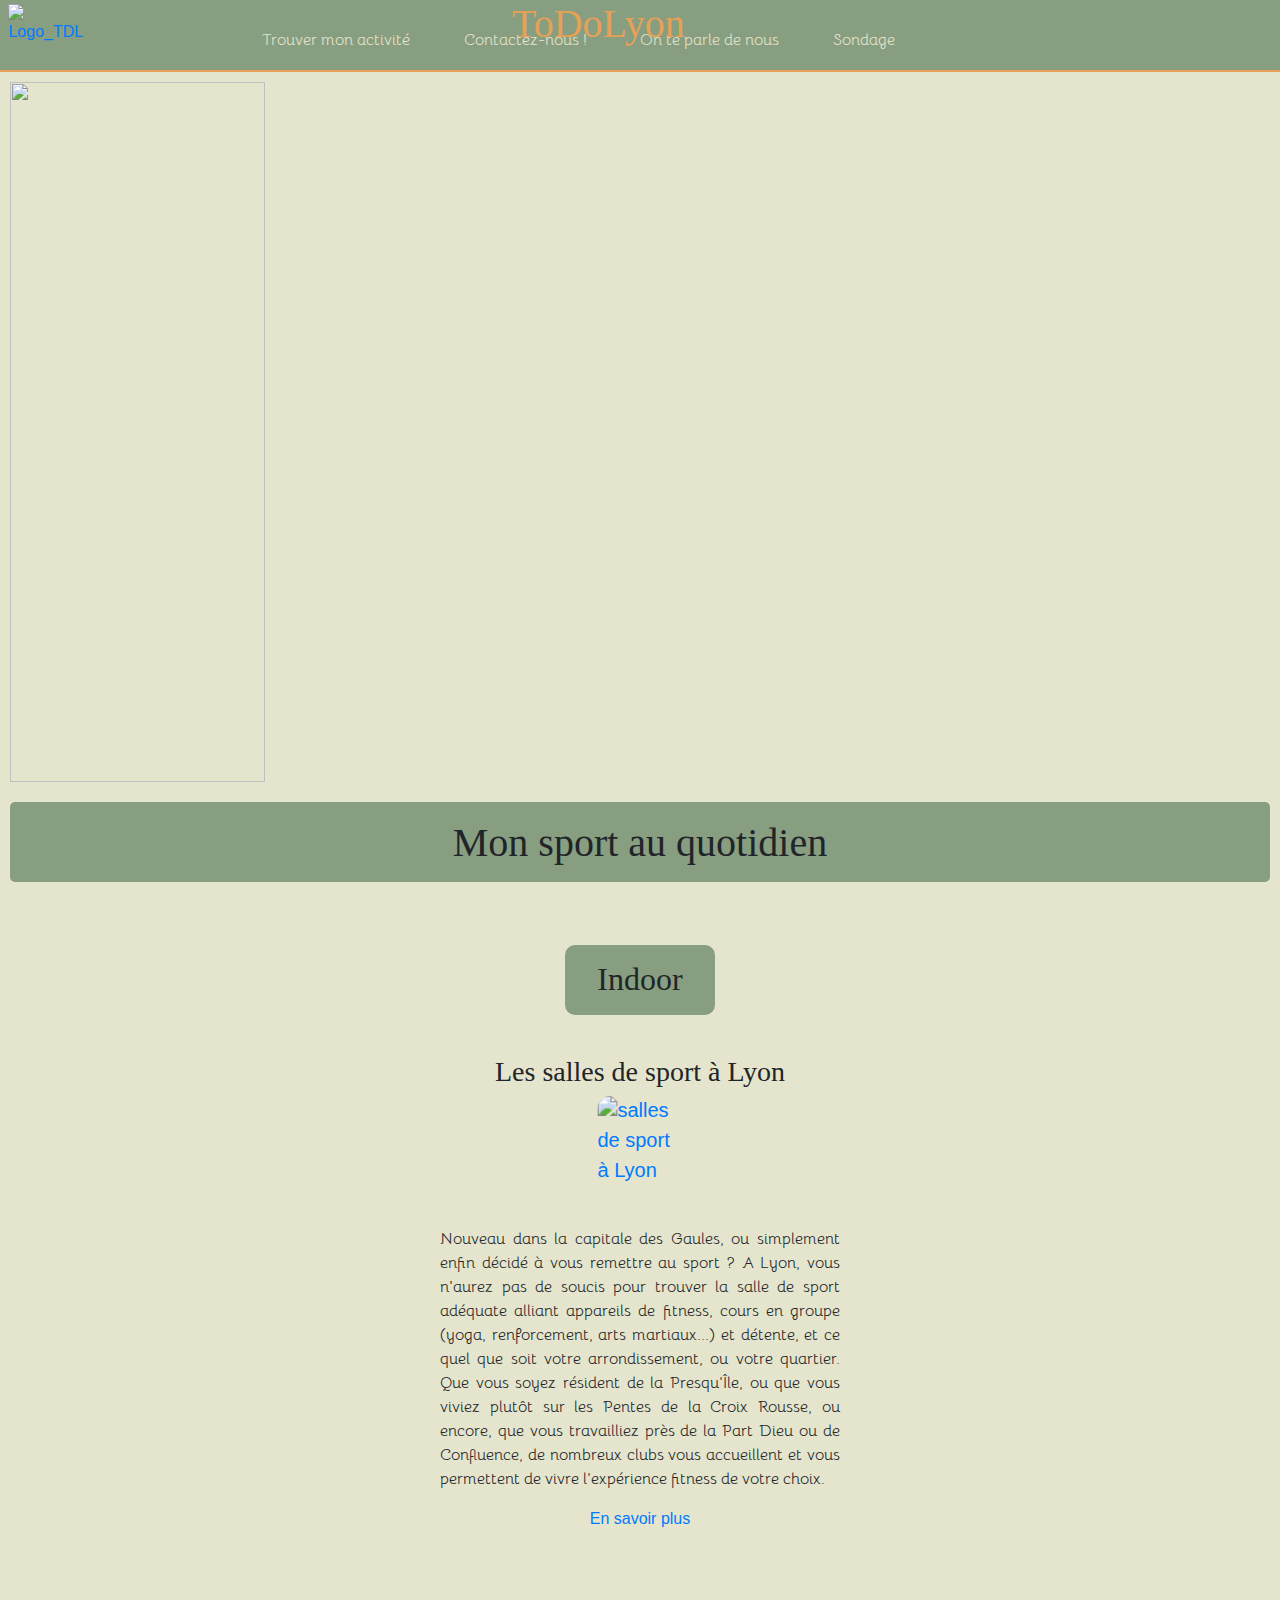
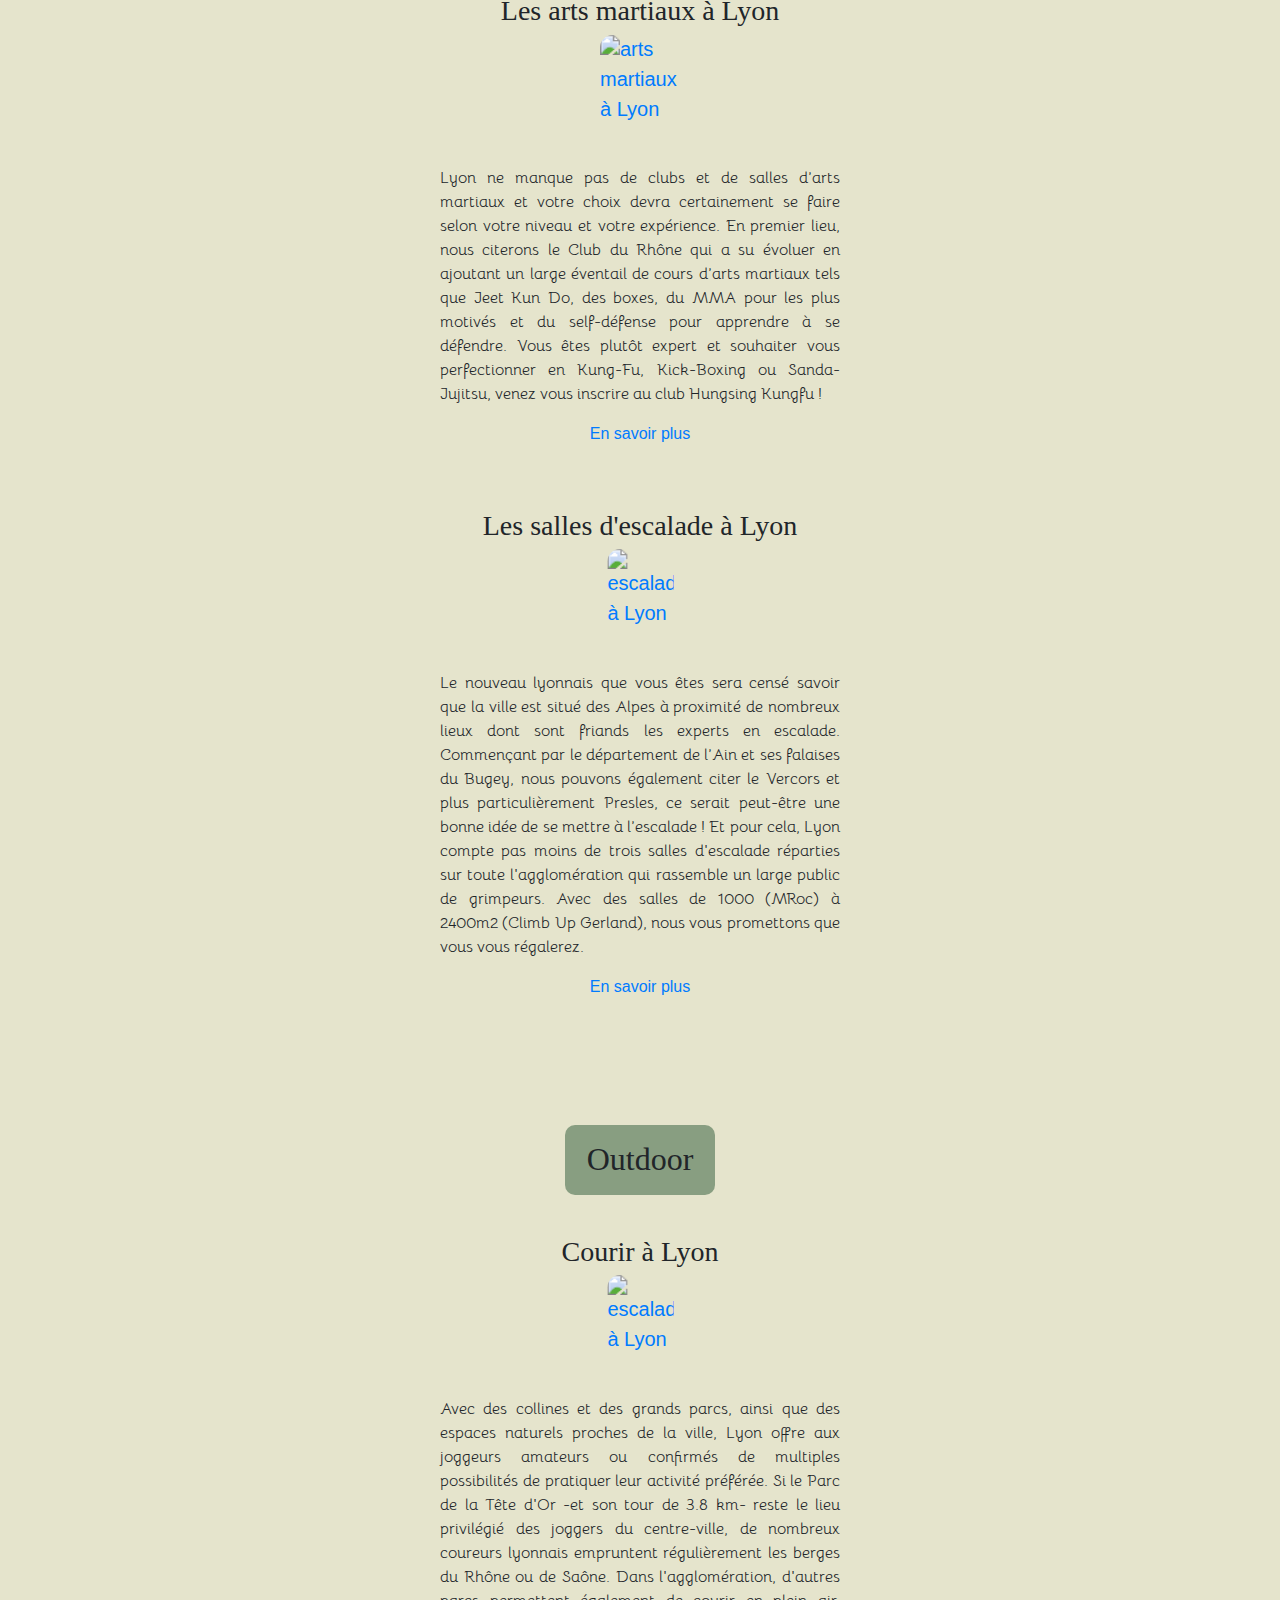
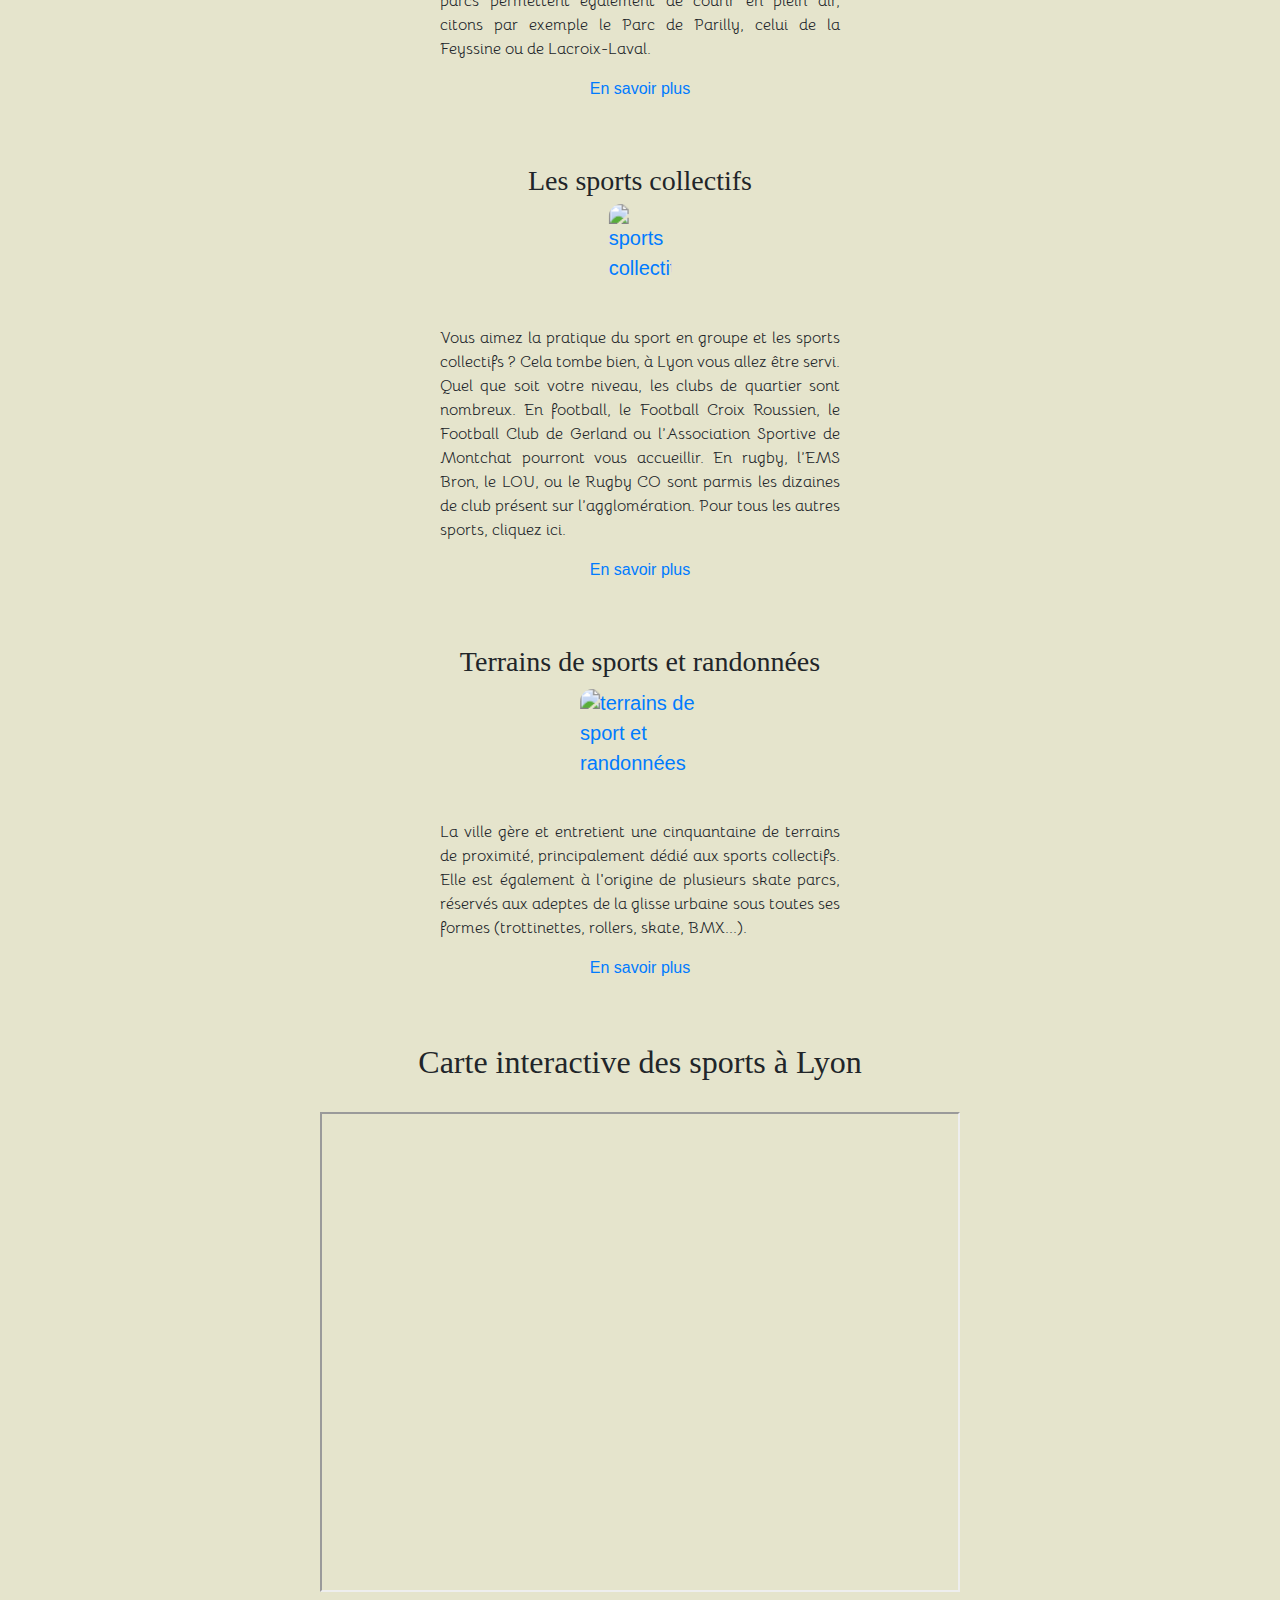
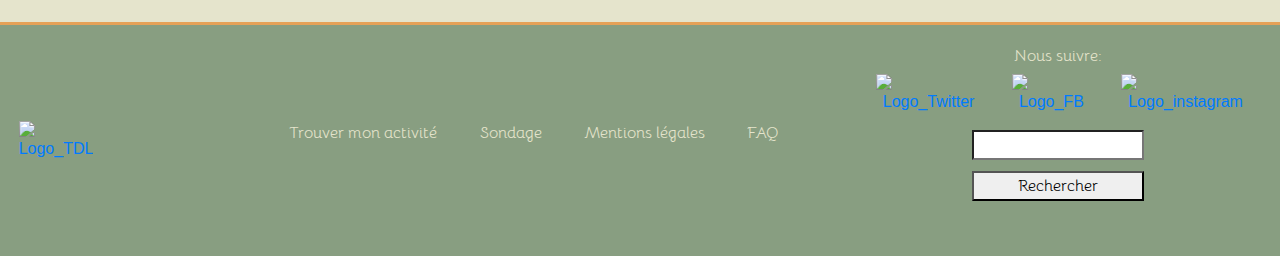
==== sport.html @ d2886559 "changes done on sport and style" ====
<!DOCTYPE html>
<html lang="fr">
    
    <head>
        <title>ToDoLyon</title>
        <meta name="Description" content="Site touristique répertoriant certaines
        activités sur Lyon et ses alentours."/>
        <meta charset="UTF-8"/>
        <meta name="authors" content="Best equip">
        <link rel="stylesheet" href="https://stackpath.bootstrapcdn.com/bootstrap/4.4.1/css/bootstrap.min.css" integrity="sha384-Vkoo8x4CGsO3+Hhxv8T/Q5PaXtkKtu6ug5TOeNV6gBiFeWPGFN9MuhOf23Q9Ifjh" crossorigin="anonymous">
        <link rel="stylesheet" href="style.css" />
        <link href="https://fonts.googleapis.com/css?family=Bellota&display=swap" rel="stylesheet">
        <link href="https://fonts.googleapis.com/css?family=Bellota&display=swap" rel="stylesheet">
        <meta name="viewport" content="width=device-width, initial-scale=1, shrink-to-fit=no">
        
    </head>
    <body>
        <div class="couleurSousHeader">
            <header>
                <div>
                    <a href=#><img src="https://i.imgur.com/d2eEvLw.png" alt="Logo_TDL"  class="logoHeader"></a>
                </div>
                <h1 class="mainTitleHeader">ToDoLyon</h1>
                <nav class="navHeader">
                    <ul class="ulHeader">
                        <li class="liHeader"><a href="index.html#Catégories" title="Trouver mon activité">Trouver mon activité</a></li>
                        <li class="liHeader"><a href="#Contact" title="Contactez-nous, on ne mord pas !">Contactez-nous !</a></li>
                        <li class="liHeader"><a href="#" title="Faites connaissance avec l'équipe !">On te parle de nous</a></li> <!-- Ajouter URL vers page "à propos" dans href -->
                        <li class="liHeader"><a href="#" title="Que pensez-vous du site ?">Sondage</a></li> <!-- Ajouter URL vers page "sondage" dans href -->
                    </ul>
                </nav>
            </header>
        </div>
        
        <main>

            <div id="slider" class="firstSectionSport">
                <figure>
                  <a href="https://www.runinlyon.com/fr"><img src="https://img.aso.fr/epreuvedemasse/img-runinlyon-jpg/20191006ril2-0019-a-s-o-mickael-mussard-jpg/0565/0:0,1500:1000-1500-0-70/96708"  alt></a>
                  <a href="https://www.lyonurbantrail.com/"><img src="http://www.trail-running-savoie.fr/wp-content/uploads/2017/04/2-S%C3%A9bastien-Spehler-photo-Goran-Mojicevic-Passion-Trail.jpg"  alt></a>
                  <a href="https://lugdunumcontest.com/"><img src="https://cdn-s-www.leprogres.fr/images/3CC2B725-A0EF-48F4-9DDA-120B650740E1/NW_raw/le-marathon-de-42-km-et-le-parcours-de-21-km-comptent-pour-la-coupe-de-france-de-roller-photo-archives-stephane-guiochon-1537462530.jpg"   alt></a>
                  <a href="https://www.lyonfreebike.com/"><img src="https://cdn-s-www.leprogres.fr/images/27984692-04C0-449C-B916-FAC9113A0D5F/NW_raw/photo-progres-frederic-chambert-1567445020.jpg"   alt></a>
                </figure>
            </div>

            <div class="divMainTitleSport"><h1 id="mainTitleSport">Mon sport au quotidien</h1></div>
            
                <section class="divSectionSports">
                    <div class="divSecondTitleSport"> <h2 class="secondTitleSportQuotidien">Indoor</h2></div>
                        <article class="blocSport blocSousSecondTitle">
                            <h3 class="thirdTitleSport">Les salles de sport à Lyon</h3>
                            <a class="lienImgSport" href="https://www.masalledesport.com/salle-de-sport,a,lyon?page=1"><img class="imgsport" src="https://images.unsplash.com/photo-1520877745935-616158eb7fcc?ixlib=rb-1.2.1&ixid=eyJhcHBfaWQiOjEyMDd9&auto=format&fit=crop&w=1092&q=80" alt="salles de sport à Lyon"></a>
                            <p class="descriptionSport description1erBloc" >Nouveau dans la capitale des Gaules, ou simplement enfin décidé à vous remettre au sport ? A Lyon, vous n'aurez pas de soucis pour trouver la salle de sport adéquate alliant appareils de fitness, cours en groupe (yoga, renforcement, arts martiaux...) et détente, et ce quel que soit votre arrondissement, ou votre quartier.  Que vous soyez résident de la Presqu’Île, ou que vous viviez plutôt sur les Pentes de la Croix Rousse, ou encore, que vous travailliez près de la Part Dieu ou de Confluence, de nombreux clubs vous accueillent et vous permettent de vivre l’expérience fitness de votre choix. </p>
                            <a href="https://www.masalledesport.com/salle-de-sport,a,lyon?page=1">En savoir plus</a>
                        </article>

                        <article class="blocSport">
                            <h3 class="thirdTitleSport">Les arts martiaux à Lyon</h3>
                            <a class="lienImgSport" href="https://www.pagesjaunes.fr/annuaire/lyon-69/arts-martiaux-clubs"><img class="imgsport" src="https://images.unsplash.com/photo-1550759807-50dc0b381a1e?ixlib=rb-1.2.1&ixid=eyJhcHBfaWQiOjEyMDd9&auto=format&fit=crop&w=1042&q=80" alt="arts martiaux à Lyon"></a>
                            <p class="descriptionSport description1erBloc">Lyon ne manque pas de clubs et de salles d’arts martiaux et votre choix devra certainement se faire selon votre niveau et votre expérience. En premier lieu, nous citerons le Club du Rhône qui a su évoluer en ajoutant un large éventail de cours d’arts martiaux tels que Jeet Kun Do, des boxes, du MMA pour les plus motivés et du self-défense pour apprendre à se défendre. Vous êtes plutôt expert et souhaiter vous perfectionner en Kung-Fu, Kick-Boxing ou Sanda-Jujitsu, venez vous inscrire au club Hungsing Kungfu !
                            </p>
                            <a href="https://www.pagesjaunes.fr/annuaire/lyon-69/arts-martiaux-clubs">En savoir plus</a>
                        </article>

                        <article class="blocSport">
                            <h3 class="thirdTitleSport">Les salles d'escalade à Lyon</h3>
                            <a class="lienImgSport" href="https://www.grimper.com/salle-escalade-hub-lyon"><img class="imgsport" src="https://images.unsplash.com/photo-1506984548480-17c160170c06?ixlib=rb-1.2.1&ixid=eyJhcHBfaWQiOjEyMDd9&auto=format&fit=crop&w=1000&q=80" alt="escalade à Lyon"></a>
                            <p class="descriptionSport description1erBloc">Le nouveau lyonnais que vous êtes sera censé savoir que la ville est situé des Alpes à proximité de nombreux lieux dont sont friands les experts en escalade. Commençant par le département de l’Ain et ses falaises du Bugey, nous pouvons également citer le Vercors et plus particulièrement Presles, ce serait peut-être une bonne idée de se mettre à l’escalade ! Et pour cela, Lyon compte pas moins de trois salles d'escalade réparties sur toute l'agglomération qui rassemble un large public de grimpeurs. Avec des salles de 1000 (MRoc) à 2400m2 (Climb Up Gerland), nous vous promettons que vous vous régalerez.
                            </p>
                            <a href="https://www.grimper.com/salle-escalade-hub-lyon">En savoir plus</a>
                        </article>

                        <div class="divSecondTitleSport"><h2 class="secondTitleSportQuotidien">Outdoor</h2></div>
                        <article class="blocSport">
                            <h3 class="thirdTitleSport blocSousSecondTitle">Courir à Lyon</h3>
                            <a class="lienImgSport" href="https://www.masalledesport.com/salle-de-sport,a,lyon?page=1"><img class="imgsport" src="https://images.unsplash.com/photo-1576751691889-568b63882cd5?ixlib=rb-1.2.1&ixid=eyJhcHBfaWQiOjEyMDd9&auto=format&fit=crop&w=930&q=80" alt="escalade à Lyon"></a>
                            <p class="descriptionSport">Avec des collines et des grands parcs, ainsi que des espaces naturels proches de la ville, Lyon offre aux joggeurs amateurs ou confirmés de multiples possibilités de pratiquer leur activité préférée.

                                Si le Parc de la Tête d'Or -et son tour de 3.8 km- reste le lieu privilégié des joggers du centre-ville, de nombreux coureurs lyonnais empruntent régulièrement les berges du Rhône ou de Saône. Dans l'agglomération, d'autres parcs permettent également de courir en plein air, citons par exemple le Parc de Parilly, celui de la Feyssine ou de Lacroix-Laval.</p>
                            <a href="https://www.masalledesport.com/salle-de-sport,a,lyon?page=1">En savoir plus</a>
                        </article>
                        <article class="blocSport">
                            <h3 class="thirdTitleSport">Les sports collectifs</h3>
                            <a class="lienImgSport" href="https://sport-u-auvergnerhonealpes.com/index.php/sports-co-lyon/"><img class="imgsport" src="https://images.unsplash.com/photo-1526864947482-382a25347d51?ixlib=rb-1.2.1&ixid=eyJhcHBfaWQiOjEyMDd9&auto=format&fit=crop&w=1018&q=80" alt="sports collectifs"></a>
                            <p class="descriptionSport">Vous aimez la pratique du sport en groupe et les sports collectifs ? Cela tombe bien, à Lyon vous allez être servi. Quel que soit votre niveau, les clubs de quartier sont nombreux. En football, le Football Croix Roussien, le Football Club de Gerland ou l’Association Sportive de Montchat pourront vous accueillir. En rugby, l’EMS Bron, le LOU, ou le Rugby CO sont parmis les dizaines de club présent sur l’agglomération. Pour tous les autres sports, cliquez ici.
                            </p>
                            <a href="https://sport-u-auvergnerhonealpes.com/index.php/sports-co-lyon/">En savoir plus</a>
                        </article>
                        <article class="blocSport blocRandonnées">
                            <h3 class="thirdTitleSport">Terrains de sports et randonnées</h3>
                            <a class="lienImgSport" href="https://www.lyon.fr/sport/la-pratique-du-sport-au-quotidien/skate-parcs-roller-et-terrains-outdoor"><img class="imgsport" src="https://images.unsplash.com/photo-1558697115-cf388cd5f4fe?ixlib=rb-1.2.1&ixid=eyJhcHBfaWQiOjEyMDd9&auto=format&fit=crop&w=1000&q=80" alt="terrains de sport et randonnées"></a>
                            <p class="descriptionSport">La ville gère et entretient une cinquantaine de terrains de proximité, principalement dédié aux sports collectifs. Elle est également à l'origine de plusieurs skate parcs, réservés aux adeptes de la glisse urbaine sous toutes ses formes (trottinettes, rollers, skate, BMX...).</p>
                            <a href="https://www.lyon.fr/sport/la-pratique-du-sport-au-quotidien/skate-parcs-roller-et-terrains-outdoor">En savoir plus</a>
                        </article>
                </section>

        
            <section class="mapSports">
                <h2 class="secondTitleSport">Carte interactive des sports à Lyon</h2>
                <iframe src="https://www.google.com/maps/d/embed?mid=12x_D6DIftppN-RsxoXYsNGhsFICUK3LX" width="640" height="480"></iframe>
            </section>
        </main>

        <footer>
            <div>
                <a href=#><img src="https://i.imgur.com/d2eEvLw.png" alt="Logo_TDL" id="logoFooter"></a>
            </div>

            <nav class="navListeFooter">
                <ul class="listeFooter">
                    <li><a href="index.html" title="lien vers le menu" class="texteFooter">Trouver mon activité</a></li>
                    <li><a href="index.html" title="lien vers le sondage" class="texteFooter">Sondage</a></li>
                    <li><a href="#" title="lien vers les mentions légales" class="texteFooter">Mentions légales</a></li>
                    <li><a href="#" title="lien vers la FAQ" class="texteFooter">FAQ</a></li>
                </ul>
            </nav>
            <div id="thirdcolumn">
                <nav id="navSocialNetworks">
                    <h3 id="followUs" class="texteFooter">Nous suivre:</h3>
                    <ul class="socialNetworks">
                        <li><a href="https://twitter.com" title="lien vers notre profil Twitter"><img class="twitter" src="https://www.bassin-arcachon.com/wp-content/uploads/2017/02/logo-twitter-bleu.png" alt="Logo_Twitter"></a></li>
                        <li><a href="https://facebook.com" title="lien vers notre profil Facebook"><img class="facebook" src="https://cdn.icon-icons.com/icons2/159/PNG/256/facebook_22567.png" alt="Logo_FB"></a></li>
                        <li><a href="https://instagram.com" title="lien vers notre profil instagram"><img class="instagram" src="https://www.followerspascher.com/wp-content/uploads/2016/06/1466927228_social-instagram-new-circle.png" alt="Logo_instagram"></a></li>
                    </ul>
                </nav>

                <div id="research">
                    <form>
                        <input class="caseFooter" type="search" id="site-search" name="q" aria-label="Search through site content">
                        <button type="submit" class="caseFooter">Rechercher</button>
                    </form>
                </div>
            </div>
        </footer>
        
        <script src="projet.js"></script>
        
    </body>
    
</html>
---- style.css ----
/* Setion INDEX CATEGORIES ACTIVITES + VILLE CULTURELLE */

/* background de la page */

main 
{
	background-color: #e5e4cc;
	margin: 0px;
}

p
{
	font-family: 'Pacifico', cursive;
}


/* mise en page des titres de la section catégorie */

.titre-catégories
{ 
    font-size: 40px;
    display: flex;
    justify-content: center;
    font-family: 'Pacifico', cursive;
    padding-top: 30px;
}

/* mise en page de l'iframe météo */
.meteofrance
{
	display: flex;
	justify-content: flex-end;
	padding-bottom: 20px;
	padding-right: 20px;
}

/* mise en page de la section articles */

.articles
{
  display: flex;
  justify-content: center;
  flex-flow: row wrap;
  position: relative;
  width: auto;

}


.link-container img
{
	min-width: 280px;
	max-width: 280px;
	min-height: 220px;
	max-height: 220px;
	border-radius : 20px;
}

.link-container
{
	margin: 15px 60px 10px;
	padding: 15px;
	flex: 1 1 20%;
	max-width: 280px;
	height: 220px;
  	box-shadow: 0px 0px 10px 0px rgba(0, 0, 0, 0.2);
  	background-color: white;
  	border-radius : 20px;
	  	
}

.link-container:hover
{
	height:auto;
  	background-color:#e6a157;
  	transition:all 0.8s;
  	position: relative;
  	transform: scale(1.1);
  	transition: all 0.7s;
  	border-radius : 20px;
}

.link-container:hover .imgactivities
{
 	opacity: 0.3;
 	border-radius : 20px;
}

.textstyle
{	
	visibility: hidden;
	text-decoration-style: none;
  	color: white;
  	position: absolute;
  	font-size: 20px;
  	font-weight: bold;
  	z-index: 2;
  	margin-top: 0px;
}
.link-container:hover .textstyle
{
visibility: visible;
}


.activities-link
{
	display: flex;
	justify-content: center;
	align-items: center;
	text-decoration:none;
}

/* mise en page de la section "Ville culturelle" */

.bubble
{
	margin: 0 auto;
	padding-top: 50px;
	padding-bottom: 50px;
}

.bubble-text
{
	background:#bac7a7; 
	color: solid black; 
	padding:7px 15px; 
	border-radius:3px; 
	width:350px;
	box-shadow: 0px 0px 10px 0px rgba(0, 0, 0, 0.2);
}

.bubble-text:after
{
	border-left:20px solid transparent;
	border-right:20px solid transparent;
	border-top: 20px solid #bac7a7;
	position: absolute;
}

.bubble-text p
{
	text-align: center;
}


/* PAGE SPORT */

/* Section Carousel (1ère section) */
div.firstSectionSport {
    max-width: 100%;
	overflow: hidden;
	width: 100%;
}
  div.firstSectionSport figure {
    position: relative;
    width: 505%;
    margin: 0;
    padding: 0;
    text-align: left;
    animation: 8s AutoSlide infinite;
  }
  @keyframes AutoSlide {
    0% { left: 0%; }
    20% { left: 0%; }
    25% { left: -102%; }
    45% { left: -103%; }
    50% { left: -201%; }
    70% { left: -205%; }
    75% { left: -305%; }
    95% { left: -305%; }
    100% { left: 0%; }
  }

  div.firstSectionSport figure img {
    width: 20%;
	height: 700px;
 }


/* Seconde section page sport */

.divMainTitleSport {
	height: 80px;
	background: #889e81;
	border-radius: 5px;
	display: flex;
	align-items: center;
	justify-content: center;
	margin-top: 20px;
}

.divSecondTitleSport {
	height: 70px;
	width: 150px;
	background: #889e81;
	border-radius: 10px;
	margin-top: 5%;
}

.secondSectionSport {
	width: 100%;
	
	border: 2px #889e81 solid;
	border-radius: 10px;
	background: #e5e4cc;
}

.blocSousSecondTitle {
	margin-top: 40px;
}

.articleSport {
	display: flex;
    flex-direction: column;
    justify-content: center;
	align-items: center;
	padding-top: 2%;
	width: 80%;
}

.firstArticleSport {
	padding-bottom: 5%;
}

.imgsport {
	width: 40%;
	border-radius: 10px;
	margin-top: 5%;
	margin-bottom: 50px;
	-webkit-transform: scale(1.25);
	transform: scale(1.25);
	-webkit-transition: .3s ease-in-out;
	transition: .3s ease-in-out;
}

.lienImgSport {
	display: flex;
	justify-content: center;
}

.imgsport:hover {
	-webkit-transform: scale(1);
	transform: scale(1);
}

#mainTitleSport {
	text-align: center;
	background-color: #889e81;
	height: 10%;
	padding-bottom: 3%;
}

#mainTitleSport:hover {
	color: #e6a157;
}

#mainTitleSport, .secondTitleSport, .secondTitleSportQuotidien, .thirdTitleSport {
	text-align: center;
	font-family: 'Pacifico', cursive;
}

.secondTitleSportQuotidien {
	margin-top: 10%;
}

.secondTitleSport {
	margin-bottom: 30px;
}

.secondTitleSportQuotidien:hover, .secondTitleSport:hover {
	color: #e6a157;
}

.descriptionSport {
	width: 400px;
	text-align: justify;
	font-family: 'Bellota', cursive;
}

.divSectionSports {
	display: flex;
    flex-direction: column;
    justify-content: center;
    align-items: center;
}

.blocSport {
	display: flex;
	flex-direction: column;
	margin-bottom: 5%;
	align-items: center;
	width: 80%;
}

.mapSports {
	display: none;
}

/* HEADER COMMUN A L'ENSEMBLE DES PAGES HTML */

header {
	background: #889e81;
	display: flex;
	border-bottom: 2px #e6a157 solid;
}

.navHeader {
	width: 100%;
	display: flex;
}

.ulHeader {
	display: flex;
	align-items: flex-end;
	width: 100%;
	margin-left: 7%;
	padding-top: 20px;
	margin-bottom: 10px;
}

.liHeader {
	list-style: none;
	font-family: 'Bellota', cursive;
	color: #e5e4cc;
	margin-left: 5%;
}

.liHeader a {
	color: #e5e4cc;
	text-decoration: none;
	line-height: 40px;
}

.liHeader a:hover {
	color: #e6a157;
}

.mainTitleHeader {
	position: absolute;
	left: 40%;
	font-family: 'Pacifico', cursive;
	color: #e6a157;
	margin-top: 0;
}

.couleurSousHeader {
	background: #bac7a7;
}

.logoHeader {
	margin-left: 10%;
	margin-top: 5%;
	width: 100px;
	height: 100px;
}

/* Responsive HEADER */

@media only screen and (max-width: 800px) {
	nav .ulHeader {
		display: flex;
		justify-content: center;
		align-items: center;
	}
	
	.ulHeader {
	flex-direction: column;
	align-items: center;
	margin-top: 50px;
	margin-right: 80px;
	padding-top: 5px;
}


	.logoHeader {
		position: absolute;
		margin-left: 6%;
		margin-top: 5%;
		width: 100px;
		height: 100px;
	}

	.mapSports {
		margin-bottom: 20px;
	}
}

/*---------- DEBUT PARTIE CINEMA --------------*/
/*--------------------------------------------*/


/* mise en page générale*/

main
{
	background-color: #e5e4cc;
	padding: 10px;
	margin-right: 0px;
	margin-left: 0px;
}

p
{
	font-family: 'Pacifico', cursive;
}

.titreH2Cinema
{
    font-size: 40px;
    font-family: 'Bellota', cursive;
    padding-top: 30px;
    text-decoration: underline;	
}

.titreH3Cinema
{
    font-size: 30px;
    font-family: 'Bellota', cursive;
    padding-top: 30px;	
}

/* mise en page de la nav barre*/

.nav-culture
{
	display: flex;
	flex-direction: column; 
}

.nav-culture-container
{
	display: flex;
	justify-content: center;
}

.nav-list
{
	list-style: none;
}

.lien-activite a
{
	text-decoration: none;
	list-style: none;
	color: black;
	margin-bottom: 5px;
}

.infoPratiquesCinema a
{
	text-decoration: none;
	list-style: none;
	color: black;
}
.lien-activite li
{
	margin: 10px;
}

.lien-activite a:hover
{
	color: #e6a157;
	cursor: pointer;
}

.infoPratiquesCinema a:hover
{
	color: #e6a157;
}

.lien-nav-cine
{
	background-color:#bac7a7;
	padding: 10px;
	text-align: center;
	border-bottom-left-radius:10px;
	border-bottom-right-radius:10px;
}

.title-nav-culture
{
	font-size:20px;
	font-weight: bold;
	background-color:  #889e81;
	text-align: center;
	padding: 5px;
	border-top-left-radius:10px;
	border-top-right-radius:10px;
}


/* mise en page des blocks activités*/

.presentationParahraphCinema
{
	box-shadow: inset 0 0 1em silver, 0 0 2em silver;
	background-color: #e5e4cc;
	display: flex;
	padding: 30px;
	text-align: justify;
}

.presentationCinema
{
	display: flex;
	align-items: center;
	flex-direction: column;
}

.infoPratiquesCinema
{
	display: flex;
	align-items: center;
	flex-direction: column;
}

.infoPratiquesCinema a
{
	text-decoration-style: none;
	font-weight: bold;
}

.infoPratiquesCinema a:hover
{
	color: #e6a157;
}



/*SLIDER PART */

.sliderCinemaContainer{
	display: flex;
	align-items: center;
	width: 70%;
	position: relative;
	overflow: hidden;
	-webkit-flex: 1;
	  -moz-flex: 1;
	  flex: 1;
	  white-space: nowrap;
	  margin-top: 20px;
}


.sliderCinema
{
	width: 210%; /* 100% par images */
	position: relative;
  	animation: scroller 10s infinite;
	animation-direction: alternate;
	animation-delay: 0.2s;
	animation-timing-function: ease-in-out;

}

.sliderCinema img {
	min-width: 100%;
	max-width: 100%;
	min-height: 60vh;
	max-height: 60vh;
	overflow: hidden;
	margin: 0px;
	}

/* need a step for each slide */
@keyframes scroller {
  0%   { transform: translateX(0); }
  20%  { transform: translateX(0); }
  40%  { transform: translateX(-100%); }
  60%  { transform: translateX(-100%); }
  80%  { transform: translateX(-200%); }
  100%  { transform: translateX(-200%); }
}


/* END OF SLIDER PART */


@media only screen and (max-width: 961px) {

    .div-iframe
    {
        display: none;
    }

}


@media only screen and (min-width: 961px) 
{
	.nav-list
	{
		position: fixed;
  		left: 15px;
  		top: 50%;
  		width: 8em;
  		margin-left: -10px;
  		
	}

	.presentationParahraphCinema
	{
		margin-right: 200px;
		margin-left: 200px;
	}

}

@media only screen and (max-width: 460px)
{

	.presentationParahraphCinema
	{
		margin-right: 50px;
		margin-left: 50px;
	}

	.titreH2Cinema
	{
		text-align: center;
	}

	.infoPratiquesCinema p
	{
		margin-right: 50px;
		margin-left: 50px;
	}

}

@media only screen and (max-width: 460px)
{
	.sliderCinemaContainer
	{
		display: none;
	}
}

/*---------- FIN PARTIE CINEMA --------------*/
/*--------------------------------------------*/


/* FOOTER COMMUN A L'ENSEMBLE DES PAGES HTML */

html {
	height: 100%;
}

body {
	margin: 0;
	min-height: 100%;
	display: flex;
	flex-direction: column;
}

a {
	text-decoration: none;
}

footer {
	background: #889e81;
	display: flex;
	margin-top: auto;
	height: 5%;
	align-items: center;
	border-top: 3px solid #e6a157;
}


#logoFooter {
	width: 100px;
	height: 100px;
	margin-left: 25%;
}

.navListeFooter {
	width: 70%;
	display: flex;
	margin-left: 15%;
	justify-content: center;
    align-items: center;
}

.listeFooter {
	width: 200px;
	line-height: 40px;
	padding-left: 0;
    margin-left: -30%;
}

.listeFooter a {
	text-decoration: none;
	color: #e5e4cc;
}

.texteFooter {
	font-family: 'Bellota', cursive;
	font-size: 16px;
	color: #e5e4cc;
}

button {
	font-family: 'Bellota', cursive;
}

.texteFooter:hover {
	color: #e6a157;
	font-weight: bold;
}

.listeFooter, .socialNetworks {
	list-style: none;
	text-align: center;
}

.navSocialNetworks {
	width: 100%;
}

#followUs {
	text-align: center;
	margin-top: 5%;
}

.socialNetworks {
	display: flex;
	padding: 0;
	margin-left: 40px
}


.facebook, .twitter, .instagram {
	width: 25px;
	height: 25px;
	margin-right: 30px;
}

#thirdcolumn {
	display: flex;
    flex-direction: column;
    justify-content: center;
	align-items: center;
	width: 70%;
	margin-left: -20%;
}

form {
	display: flex;
    flex-direction: column;
    justify-content: center;
    align-items: center;
}

#research {
	margin-bottom: 10%;
	display: flex;
	flex-direction: column;
	justify-content: center;
	align-items: center;
	width: 100%;
}


.caseFooter {
	width: 80%;
	margin-bottom: 5%;
}


/* Media queries Footer */

@media only screen and (min-width: 900px) {
	nav .listeFooter {
		display: flex;
	}

	.navListeFooter {
		width: 100%;
		margin-left: 10%;
	}


	.listeFooter {
		width: 100%;
		padding-left: 0;
		margin-left: 5%;
	}

	.listeFooter li {
		margin-left: 5%;
	}

	#thirdcolumn {
		width: 50%;
	}

}


/*Changer la police d'écriture*/
@import url(https://fonts.googleapis.com/css?family=Montserrat:400,700);


.introduction{
    text-align: center;
    padding-top: 10px;
    font-size: 17px;
}


.contact-h{
    color: white;
    background-image: url("https://cdn.pixabay.com/photo/2014/04/07/20/27/texture-318907_960_720.jpg");
    width: 100%;
    text-align: center;
	border-radius: 10px;
	font-family: 'Pacifico', cursive;
}



#Contact  {
    width: 100%;
    display: flex;
    flex-direction: column;
    align-items: center;
	padding-top: 20px;
	font-family: 'Pacifico', cursive;
}

#object
{
	font-family: 'Pacifico', cursive;
}

.Champ-O, h4{
    color: red;
}

.form-M{
    
    background-color:rgba(95, 117, 92, 0.4);
	padding-left:35px;
	padding-right:35px;
	padding-top:35px;
	padding-bottom:10px;
	width: 360px;
    margin-top:10px;
    border-style: solid;
    border-radius: 10px;
	border-color: gray;
}

fieldset legend{
    text-align: center;
}


.int{
    color:#3c3c3c;
    font-weight:500;
	font-size: 18px;
	line-height: 22px;
	background-color: #fbfbfb;
	margin-bottom: 10px;
	width:100%;
	box-sizing: border-box;
    border: 2px solid rgb(204, 204, 175);
    padding-left: 50px;
}

div select{
    background-color:rgba(95, 117, 92, 0.4);
    font-weight:500;
    font-size: 16px;
    cursor: pointer;
    border: 2px solid rgb(204, 204, 175);
}
  
  
textarea{
    width: 100%;
    height: 143px; 
    font-size: 18px;  
    padding-left: 50px;
    color:#3c3c3c;
    font-weight:500;
    box-sizing: border-box;
}




/*Insertions des logos*/
#email{
	background-image: url(http://rexkirby.com/kirbyandson/images/email.svg);
	background-size: 30px 30px;
	background-position: 11px -2px;
    background-repeat: no-repeat;
}

#nom{
    background-image: url(http://rexkirby.com/kirbyandson/images/name.svg);
    background-size: 30px 22px;
    background-position: 9px 1px;
    background-repeat: no-repeat;
}

#message{
    background-image: url(http://rexkirby.com/kirbyandson/images/comment.svg);
	background-size: 30px 26px;
	background-position: 11px 2px;
	background-repeat: no-repeat;
}


#pub{
    width: 10%;
}

#button-M{
	font-family: 'Pacifico', cursive;
    width: 100%;
    height: 60px;
	border: #fbfbfb solid 4px;
	cursor:pointer;
	background-color: rgb(81, 129, 81);
	color:white;
	font-size:24px;
	padding-bottom:30px;
	animation: 0.8s;
    margin-top:-4px;
    font-weight:700;
    transition: .3s ease-in-out;
    transition-delay: .35s;
    text-align: center;

}

#button-M:hover{
	background-color: rgba(0,0,0,0);
	color: rgb(39, 82, 39);
}


h4{
    font-size: 10px;
}

/*à modifier si utile pour l'affichage desktop*/
@media screen and (min-width: 480px){
    .form-M{
        width: 80%;
    }

    .contact-h{
        width: 80%;
    }

    .introduction{
        font-size: 20px;
    }


/* Media queries page Sport */

@media only screen and (max-width: 1000px) {
.descriptionSport {
	display: none;
}
}

@media only screen and (min-width: 1000px) {
	.mapSports {
		display: flex;
		flex-direction: column;
		justify-content: center;
		align-items: center;
		width: 100%;
		margin-bottom: 20px;
	}

	.divSectionSports {
		display: flex;
		justify-content: center;
		flex-wrap: wrap;
	}

	.secondArticleSport {
		margin-bottom: 20%;
	}

	.articleSport {
		width: 48%;
	}


}

/* Section Slogan */

#slogan {
	border-radius: 10px;
	max-width: 95%;
	display: block;
	margin-left: auto;
  	margin-right: auto;
  	max-height: 330px;
  	box-shadow: 5px 5px 2px #BAC7A7;
}

.title_slogan {
	font-family: 'Pacifico', cursive;
	text-align: center;
	color: #e6a157;
	font-size: 36px;
}

.parIntro {
	font-family: 'Bellota', cursive;
}
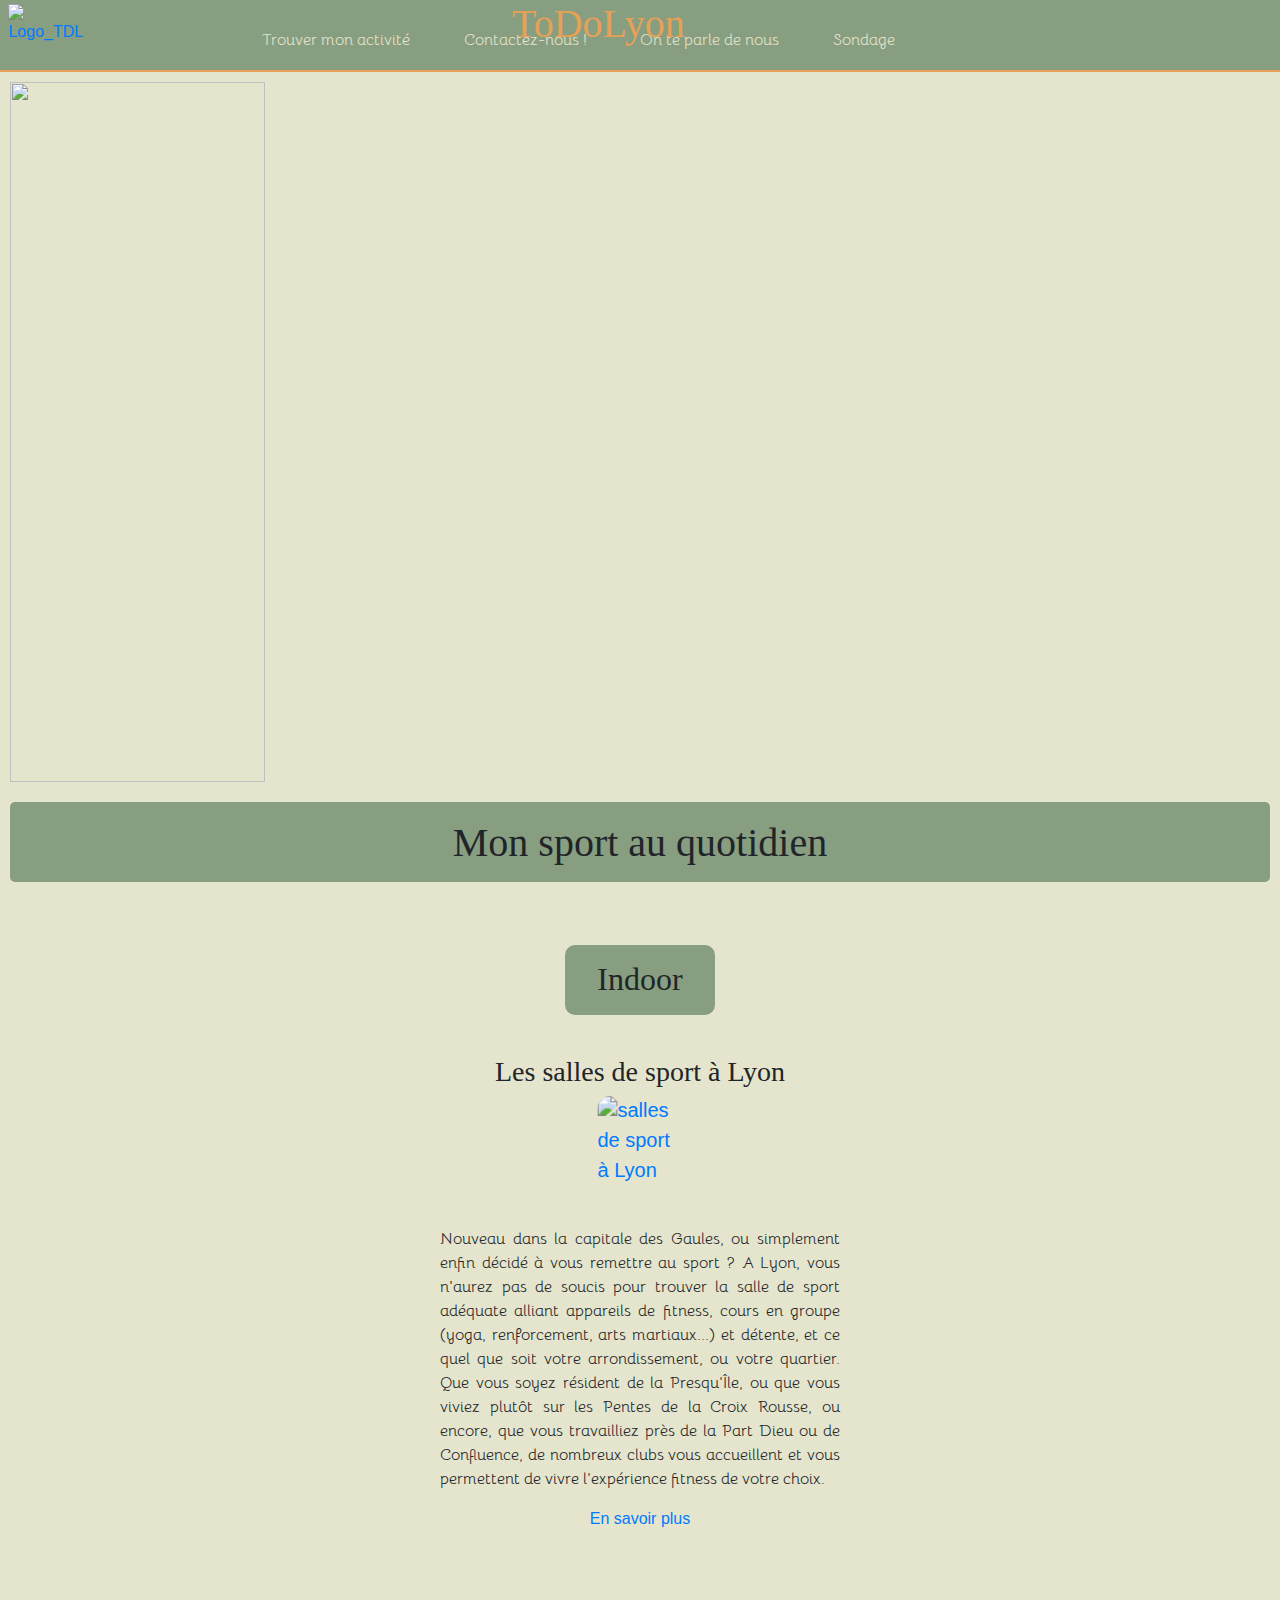
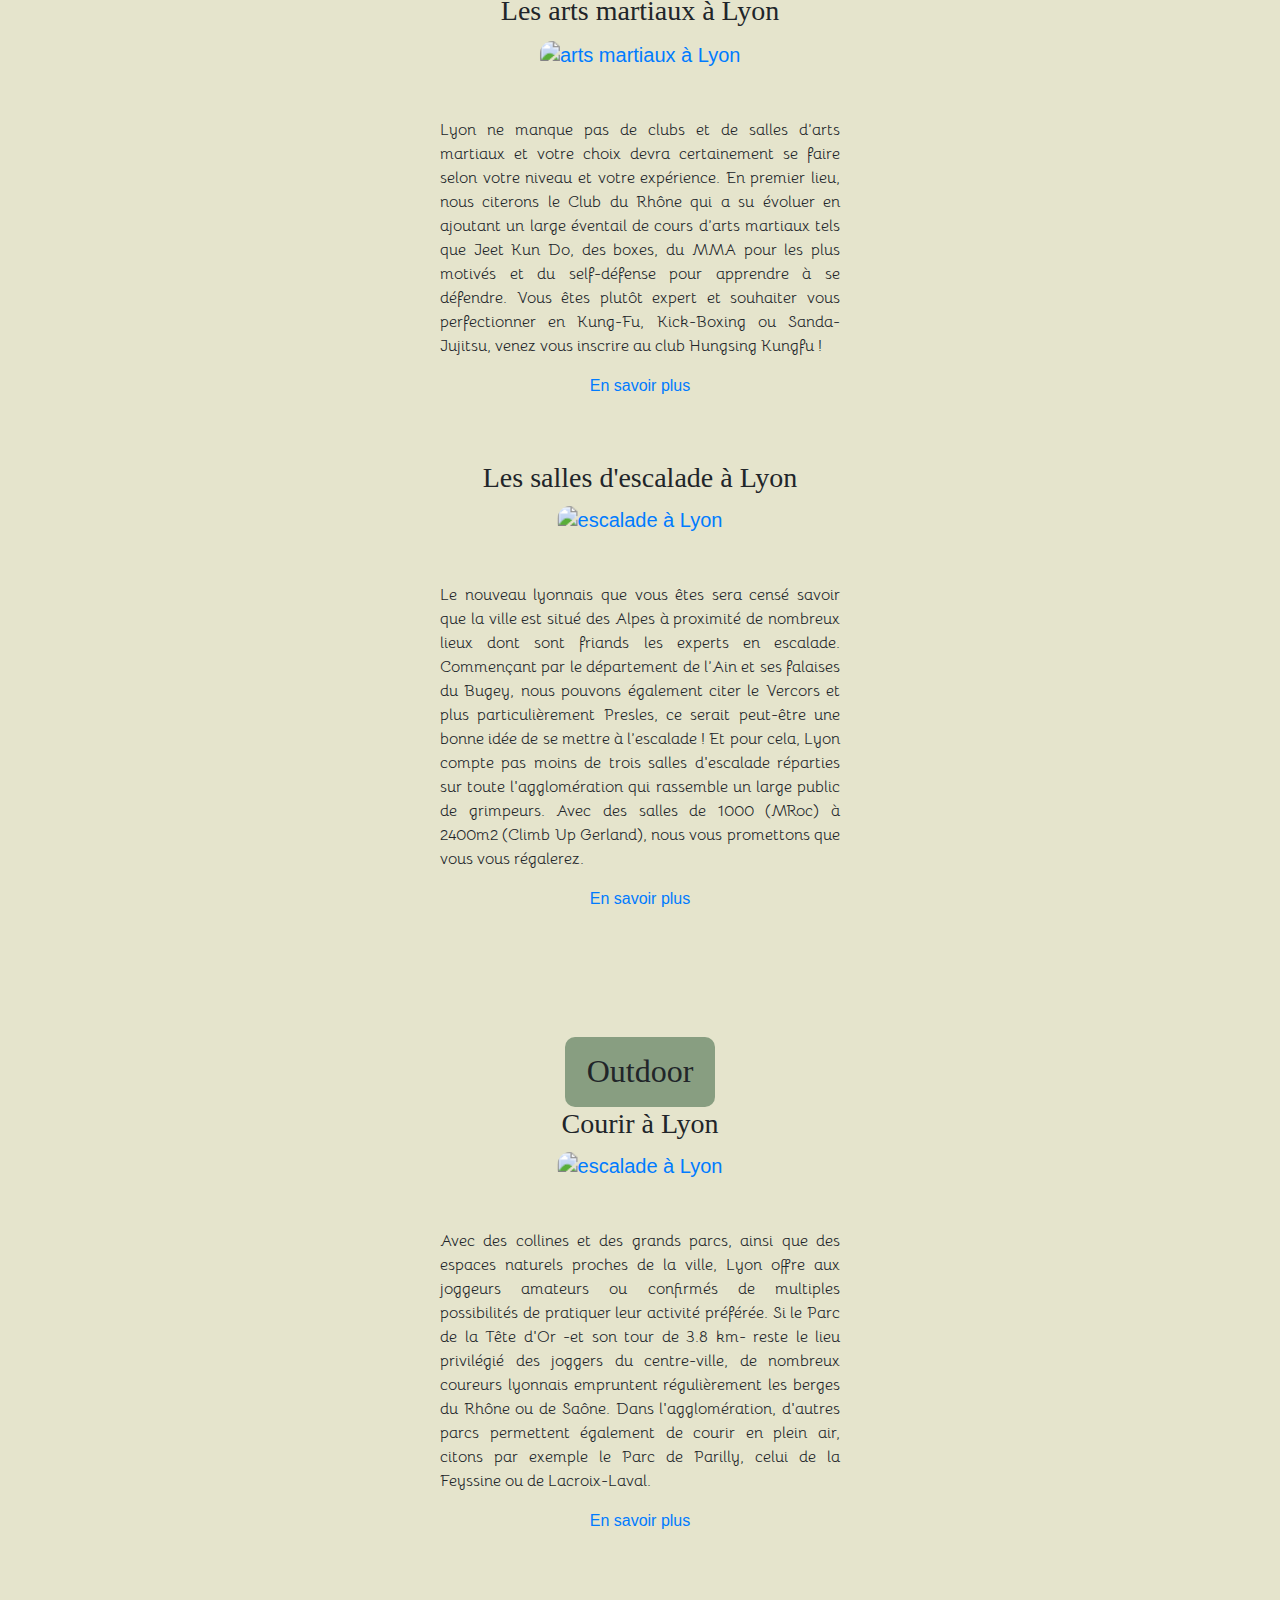
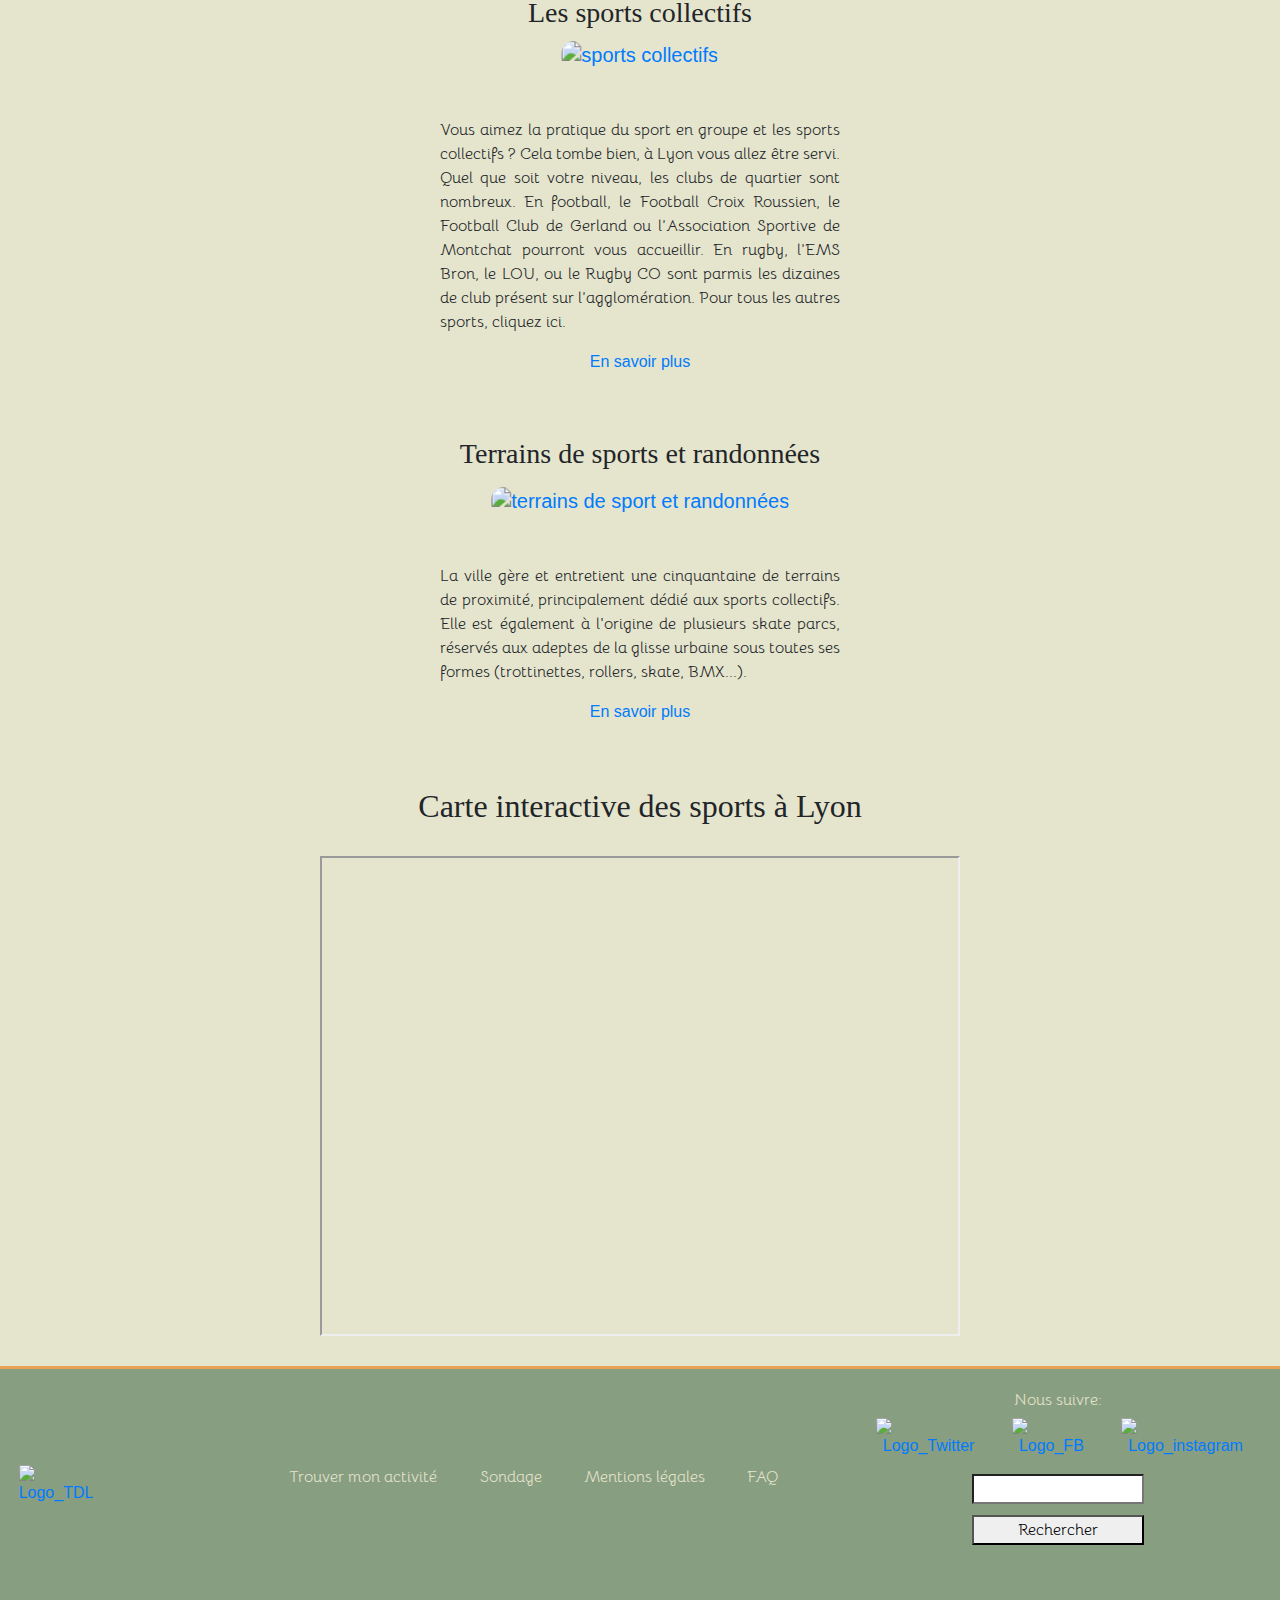
==== commit c072756c: "changes CSS tags in english" ====
--- a/sport.html
+++ b/sport.html
@@ -15,7 +15,6 @@
         
     </head>
     <body>
-        <div class="couleurSousHeader">
             <header>
                 <div>
                     <a href=#><img src="https://i.imgur.com/d2eEvLw.png" alt="Logo_TDL"  class="logoHeader"></a>
@@ -30,7 +29,6 @@
                     </ul>
                 </nav>
             </header>
-        </div>
         
         <main>
 
@@ -46,10 +44,10 @@
             <div class="divMainTitleSport"><h1 id="mainTitleSport">Mon sport au quotidien</h1></div>
             
                 <section class="divSectionSports">
-                    <div class="divSecondTitleSport"> <h2 class="secondTitleSportQuotidien">Indoor</h2></div>
-                        <article class="blocSport blocSousSecondTitle">
+                    <div class="divSecondTitleSport"> <h2 class="secondTitleDailySport">Indoor</h2></div>
+                        <article class="blocSport blocUnderSecondTitle">
                             <h3 class="thirdTitleSport">Les salles de sport à Lyon</h3>
-                            <a class="lienImgSport" href="https://www.masalledesport.com/salle-de-sport,a,lyon?page=1"><img class="imgsport" src="https://images.unsplash.com/photo-1520877745935-616158eb7fcc?ixlib=rb-1.2.1&ixid=eyJhcHBfaWQiOjEyMDd9&auto=format&fit=crop&w=1092&q=80" alt="salles de sport à Lyon"></a>
+                            <a class="linkImgSport" href="https://www.masalledesport.com/salle-de-sport,a,lyon?page=1"><img class="imgsport" src="https://images.unsplash.com/photo-1520877745935-616158eb7fcc?ixlib=rb-1.2.1&ixid=eyJhcHBfaWQiOjEyMDd9&auto=format&fit=crop&w=1092&q=80" alt="salles de sport à Lyon"></a>
                             <p class="descriptionSport description1erBloc" >Nouveau dans la capitale des Gaules, ou simplement enfin décidé à vous remettre au sport ? A Lyon, vous n'aurez pas de soucis pour trouver la salle de sport adéquate alliant appareils de fitness, cours en groupe (yoga, renforcement, arts martiaux...) et détente, et ce quel que soit votre arrondissement, ou votre quartier.  Que vous soyez résident de la Presqu’Île, ou que vous viviez plutôt sur les Pentes de la Croix Rousse, ou encore, que vous travailliez près de la Part Dieu ou de Confluence, de nombreux clubs vous accueillent et vous permettent de vivre l’expérience fitness de votre choix. </p>
                             <a href="https://www.masalledesport.com/salle-de-sport,a,lyon?page=1">En savoir plus</a>
                         </article>
@@ -70,7 +68,7 @@
                             <a href="https://www.grimper.com/salle-escalade-hub-lyon">En savoir plus</a>
                         </article>
 
-                        <div class="divSecondTitleSport"><h2 class="secondTitleSportQuotidien">Outdoor</h2></div>
+                        <div class="divSecondTitleSport"><h2 class="secondTitleDailySport">Outdoor</h2></div>
                         <article class="blocSport">
                             <h3 class="thirdTitleSport blocSousSecondTitle">Courir à Lyon</h3>
                             <a class="lienImgSport" href="https://www.masalledesport.com/salle-de-sport,a,lyon?page=1"><img class="imgsport" src="https://images.unsplash.com/photo-1576751691889-568b63882cd5?ixlib=rb-1.2.1&ixid=eyJhcHBfaWQiOjEyMDd9&auto=format&fit=crop&w=930&q=80" alt="escalade à Lyon"></a>
--- a/style.css
+++ b/style.css
@@ -1,7 +1,258 @@
-
-/* Setion INDEX CATEGORIES ACTIVITES + VILLE CULTURELLE */
-
-/* background de la page */
+/***************************
+	HEADER - to be uploaded on every page
+***************************/
+
+header {
+	background: #889e81;
+	display: flex;
+	border-bottom: 2px #e6a157 solid;
+}
+
+.navHeader {
+	width: 100%;
+	display: flex;
+}
+
+.ulHeader {
+	display: flex;
+	align-items: flex-end;
+	width: 100%;
+	margin-left: 7%;
+	padding-top: 20px;
+	margin-bottom: 10px;
+}
+
+.liHeader {
+	list-style: none;
+	font-family: 'Bellota', cursive;
+	color: #e5e4cc;
+	margin-left: 5%;
+}
+
+.liHeader a {
+	color: #e5e4cc;
+	text-decoration: none;
+	line-height: 40px;
+}
+
+.liHeader a:hover {
+	color: #e6a157;
+}
+
+.mainTitleHeader {
+	position: absolute;
+	left: 40%;
+	font-family: 'Pacifico', cursive;
+	color: #e6a157;
+	margin-top: 0;
+}
+
+
+.logoHeader {
+	margin-left: 10%;
+	margin-top: 5%;
+	width: 100px;
+	height: 100px;
+}
+
+/***************************
+	Responsive HEADER - Desktop version
+***************************/
+
+@media only screen and (max-width: 800px) {
+	nav .ulHeader {
+		display: flex;
+		justify-content: center;
+		align-items: center;
+	}
+	
+	.ulHeader {
+	flex-direction: column;
+	align-items: center;
+	margin-top: 50px;
+	margin-right: 80px;
+	padding-top: 5px;
+}
+
+	.logoHeader {
+		position: absolute;
+		margin-left: 6%;
+		margin-top: 5%;
+		width: 100px;
+		height: 100px;
+	}
+
+	.mapSports {
+		margin-bottom: 20px;
+	}
+}
+
+
+/****************************
+	FOOTER - to be uploaded on every page 
+*****************************/
+
+html {
+	height: 100%;
+}
+
+body {
+	margin: 0;
+	min-height: 100%;
+	display: flex;
+	flex-direction: column;
+}
+
+a {
+	text-decoration: none;
+}
+
+footer {
+	background: #889e81;
+	display: flex;
+	margin-top: auto;
+	height: 5%;
+	align-items: center;
+	border-top: 3px solid #e6a157;
+}
+
+
+#logoFooter {
+	width: 100px;
+	height: 100px;
+	margin-left: 25%;
+}
+
+.navListeFooter {
+	width: 70%;
+	display: flex;
+	margin-left: 15%;
+	justify-content: center;
+    align-items: center;
+}
+
+.listeFooter {
+	width: 200px;
+	line-height: 40px;
+	padding-left: 0;
+    margin-left: -30%;
+}
+
+.listeFooter a {
+	text-decoration: none;
+	color: #e5e4cc;
+}
+
+.texteFooter {
+	font-family: 'Bellota', cursive;
+	font-size: 16px;
+	color: #e5e4cc;
+}
+
+button {
+	font-family: 'Bellota', cursive;
+}
+
+.texteFooter:hover {
+	color: #e6a157;
+	font-weight: bold;
+}
+
+.listeFooter, .socialNetworks {
+	list-style: none;
+	text-align: center;
+}
+
+.navSocialNetworks {
+	width: 100%;
+}
+
+#followUs {
+	text-align: center;
+	margin-top: 5%;
+}
+
+.socialNetworks {
+	display: flex;
+	padding: 0;
+	margin-left: 40px
+}
+
+
+.facebook, .twitter, .instagram {
+	width: 25px;
+	height: 25px;
+	margin-right: 30px;
+}
+
+#thirdcolumn {
+	display: flex;
+    flex-direction: column;
+    justify-content: center;
+	align-items: center;
+	width: 70%;
+	margin-left: -20%;
+}
+
+form {
+	display: flex;
+    flex-direction: column;
+    justify-content: center;
+    align-items: center;
+}
+
+#research {
+	margin-bottom: 10%;
+	display: flex;
+	flex-direction: column;
+	justify-content: center;
+	align-items: center;
+	width: 100%;
+}
+
+
+.caseFooter {
+	width: 80%;
+	margin-bottom: 5%;
+}
+
+
+/***************************
+	Responsive Footer - Desktop version
+***************************/
+
+@media only screen and (min-width: 900px) {
+	nav .listeFooter {
+		display: flex;
+	}
+
+	.navListeFooter {
+		width: 100%;
+		margin-left: 10%;
+	}
+
+
+	.listeFooter {
+		width: 100%;
+		padding-left: 0;
+		margin-left: 5%;
+	}
+
+	.listeFooter li {
+		margin-left: 5%;
+	}
+
+	#thirdcolumn {
+		width: 50%;
+	}
+
+}
+
+/***************************
+	INDEX page
+***************************/
+
+/* Global page background */
 
 main 
 {
@@ -15,9 +266,9 @@
 }
 
 
-/* mise en page des titres de la section catégorie */
-
-.titre-catégories
+/* Category section - title implementation */
+
+.categoryTitle
 { 
     font-size: 40px;
     display: flex;
@@ -26,8 +277,9 @@
     padding-top: 30px;
 }
 
-/* mise en page de l'iframe météo */
-.meteofrance
+/* Weather iFrame implementation*/
+
+.weatherIframe
 {
 	display: flex;
 	justify-content: flex-end;
@@ -35,7 +287,7 @@
 	padding-right: 20px;
 }
 
-/* mise en page de la section articles */
+/* Articles section implementation */
 
 .articles
 {
@@ -98,11 +350,11 @@
   	z-index: 2;
   	margin-top: 0px;
 }
+
 .link-container:hover .textstyle
 {
 visibility: visible;
 }
-
 
 .activities-link
 {
@@ -112,7 +364,7 @@
 	text-decoration:none;
 }
 
-/* mise en page de la section "Ville culturelle" */
+/* "Ville culturelle" section implementation */
 
 .bubble
 {
@@ -145,14 +397,17 @@
 }
 
 
-/* PAGE SPORT */
-
-/* Section Carousel (1ère section) */
+/***************************
+	SPORT page
+***************************/
+
+/* Carousel section (1st section) */
 div.firstSectionSport {
     max-width: 100%;
 	overflow: hidden;
 	width: 100%;
 }
+
   div.firstSectionSport figure {
     position: relative;
     width: 505%;
@@ -161,6 +416,7 @@
     text-align: left;
     animation: 8s AutoSlide infinite;
   }
+
   @keyframes AutoSlide {
     0% { left: 0%; }
     20% { left: 0%; }
@@ -179,7 +435,7 @@
  }
 
 
-/* Seconde section page sport */
+/* Articles on indoor and outdoor sports - 2nd section */
 
 .divMainTitleSport {
 	height: 80px;
@@ -207,7 +463,7 @@
 	background: #e5e4cc;
 }
 
-.blocSousSecondTitle {
+.blocUnderSecondTitle {
 	margin-top: 40px;
 }
 
@@ -235,7 +491,7 @@
 	transition: .3s ease-in-out;
 }
 
-.lienImgSport {
+.linkImgSport {
 	display: flex;
 	justify-content: center;
 }
@@ -256,12 +512,12 @@
 	color: #e6a157;
 }
 
-#mainTitleSport, .secondTitleSport, .secondTitleSportQuotidien, .thirdTitleSport {
+#mainTitleSport, .secondTitleSport, .secondTitleDailySport, .thirdTitleSport {
 	text-align: center;
 	font-family: 'Pacifico', cursive;
 }
 
-.secondTitleSportQuotidien {
+.secondTitleDailySport {
 	margin-top: 10%;
 }
 
@@ -269,7 +525,7 @@
 	margin-bottom: 30px;
 }
 
-.secondTitleSportQuotidien:hover, .secondTitleSport:hover {
+.secondTitleDailySport:hover, .secondTitleSport:hover {
 	color: #e6a157;
 }
 
@@ -296,95 +552,6 @@
 
 .mapSports {
 	display: none;
-}
-
-/* HEADER COMMUN A L'ENSEMBLE DES PAGES HTML */
-
-header {
-	background: #889e81;
-	display: flex;
-	border-bottom: 2px #e6a157 solid;
-}
-
-.navHeader {
-	width: 100%;
-	display: flex;
-}
-
-.ulHeader {
-	display: flex;
-	align-items: flex-end;
-	width: 100%;
-	margin-left: 7%;
-	padding-top: 20px;
-	margin-bottom: 10px;
-}
-
-.liHeader {
-	list-style: none;
-	font-family: 'Bellota', cursive;
-	color: #e5e4cc;
-	margin-left: 5%;
-}
-
-.liHeader a {
-	color: #e5e4cc;
-	text-decoration: none;
-	line-height: 40px;
-}
-
-.liHeader a:hover {
-	color: #e6a157;
-}
-
-.mainTitleHeader {
-	position: absolute;
-	left: 40%;
-	font-family: 'Pacifico', cursive;
-	color: #e6a157;
-	margin-top: 0;
-}
-
-.couleurSousHeader {
-	background: #bac7a7;
-}
-
-.logoHeader {
-	margin-left: 10%;
-	margin-top: 5%;
-	width: 100px;
-	height: 100px;
-}
-
-/* Responsive HEADER */
-
-@media only screen and (max-width: 800px) {
-	nav .ulHeader {
-		display: flex;
-		justify-content: center;
-		align-items: center;
-	}
-	
-	.ulHeader {
-	flex-direction: column;
-	align-items: center;
-	margin-top: 50px;
-	margin-right: 80px;
-	padding-top: 5px;
-}
-
-
-	.logoHeader {
-		position: absolute;
-		margin-left: 6%;
-		margin-top: 5%;
-		width: 100px;
-		height: 100px;
-	}
-
-	.mapSports {
-		margin-bottom: 20px;
-	}
 }
 
 /*---------- DEBUT PARTIE CINEMA --------------*/
@@ -643,161 +810,7 @@
 /*--------------------------------------------*/
 
 
-/* FOOTER COMMUN A L'ENSEMBLE DES PAGES HTML */
-
-html {
-	height: 100%;
-}
-
-body {
-	margin: 0;
-	min-height: 100%;
-	display: flex;
-	flex-direction: column;
-}
-
-a {
-	text-decoration: none;
-}
-
-footer {
-	background: #889e81;
-	display: flex;
-	margin-top: auto;
-	height: 5%;
-	align-items: center;
-	border-top: 3px solid #e6a157;
-}
-
-
-#logoFooter {
-	width: 100px;
-	height: 100px;
-	margin-left: 25%;
-}
-
-.navListeFooter {
-	width: 70%;
-	display: flex;
-	margin-left: 15%;
-	justify-content: center;
-    align-items: center;
-}
-
-.listeFooter {
-	width: 200px;
-	line-height: 40px;
-	padding-left: 0;
-    margin-left: -30%;
-}
-
-.listeFooter a {
-	text-decoration: none;
-	color: #e5e4cc;
-}
-
-.texteFooter {
-	font-family: 'Bellota', cursive;
-	font-size: 16px;
-	color: #e5e4cc;
-}
-
-button {
-	font-family: 'Bellota', cursive;
-}
-
-.texteFooter:hover {
-	color: #e6a157;
-	font-weight: bold;
-}
-
-.listeFooter, .socialNetworks {
-	list-style: none;
-	text-align: center;
-}
-
-.navSocialNetworks {
-	width: 100%;
-}
-
-#followUs {
-	text-align: center;
-	margin-top: 5%;
-}
-
-.socialNetworks {
-	display: flex;
-	padding: 0;
-	margin-left: 40px
-}
-
-
-.facebook, .twitter, .instagram {
-	width: 25px;
-	height: 25px;
-	margin-right: 30px;
-}
-
-#thirdcolumn {
-	display: flex;
-    flex-direction: column;
-    justify-content: center;
-	align-items: center;
-	width: 70%;
-	margin-left: -20%;
-}
-
-form {
-	display: flex;
-    flex-direction: column;
-    justify-content: center;
-    align-items: center;
-}
-
-#research {
-	margin-bottom: 10%;
-	display: flex;
-	flex-direction: column;
-	justify-content: center;
-	align-items: center;
-	width: 100%;
-}
-
-
-.caseFooter {
-	width: 80%;
-	margin-bottom: 5%;
-}
-
-
-/* Media queries Footer */
-
-@media only screen and (min-width: 900px) {
-	nav .listeFooter {
-		display: flex;
-	}
-
-	.navListeFooter {
-		width: 100%;
-		margin-left: 10%;
-	}
-
-
-	.listeFooter {
-		width: 100%;
-		padding-left: 0;
-		margin-left: 5%;
-	}
-
-	.listeFooter li {
-		margin-left: 5%;
-	}
-
-	#thirdcolumn {
-		width: 50%;
-	}
-
-}
+
 
 
 /*Changer la police d'écriture*/
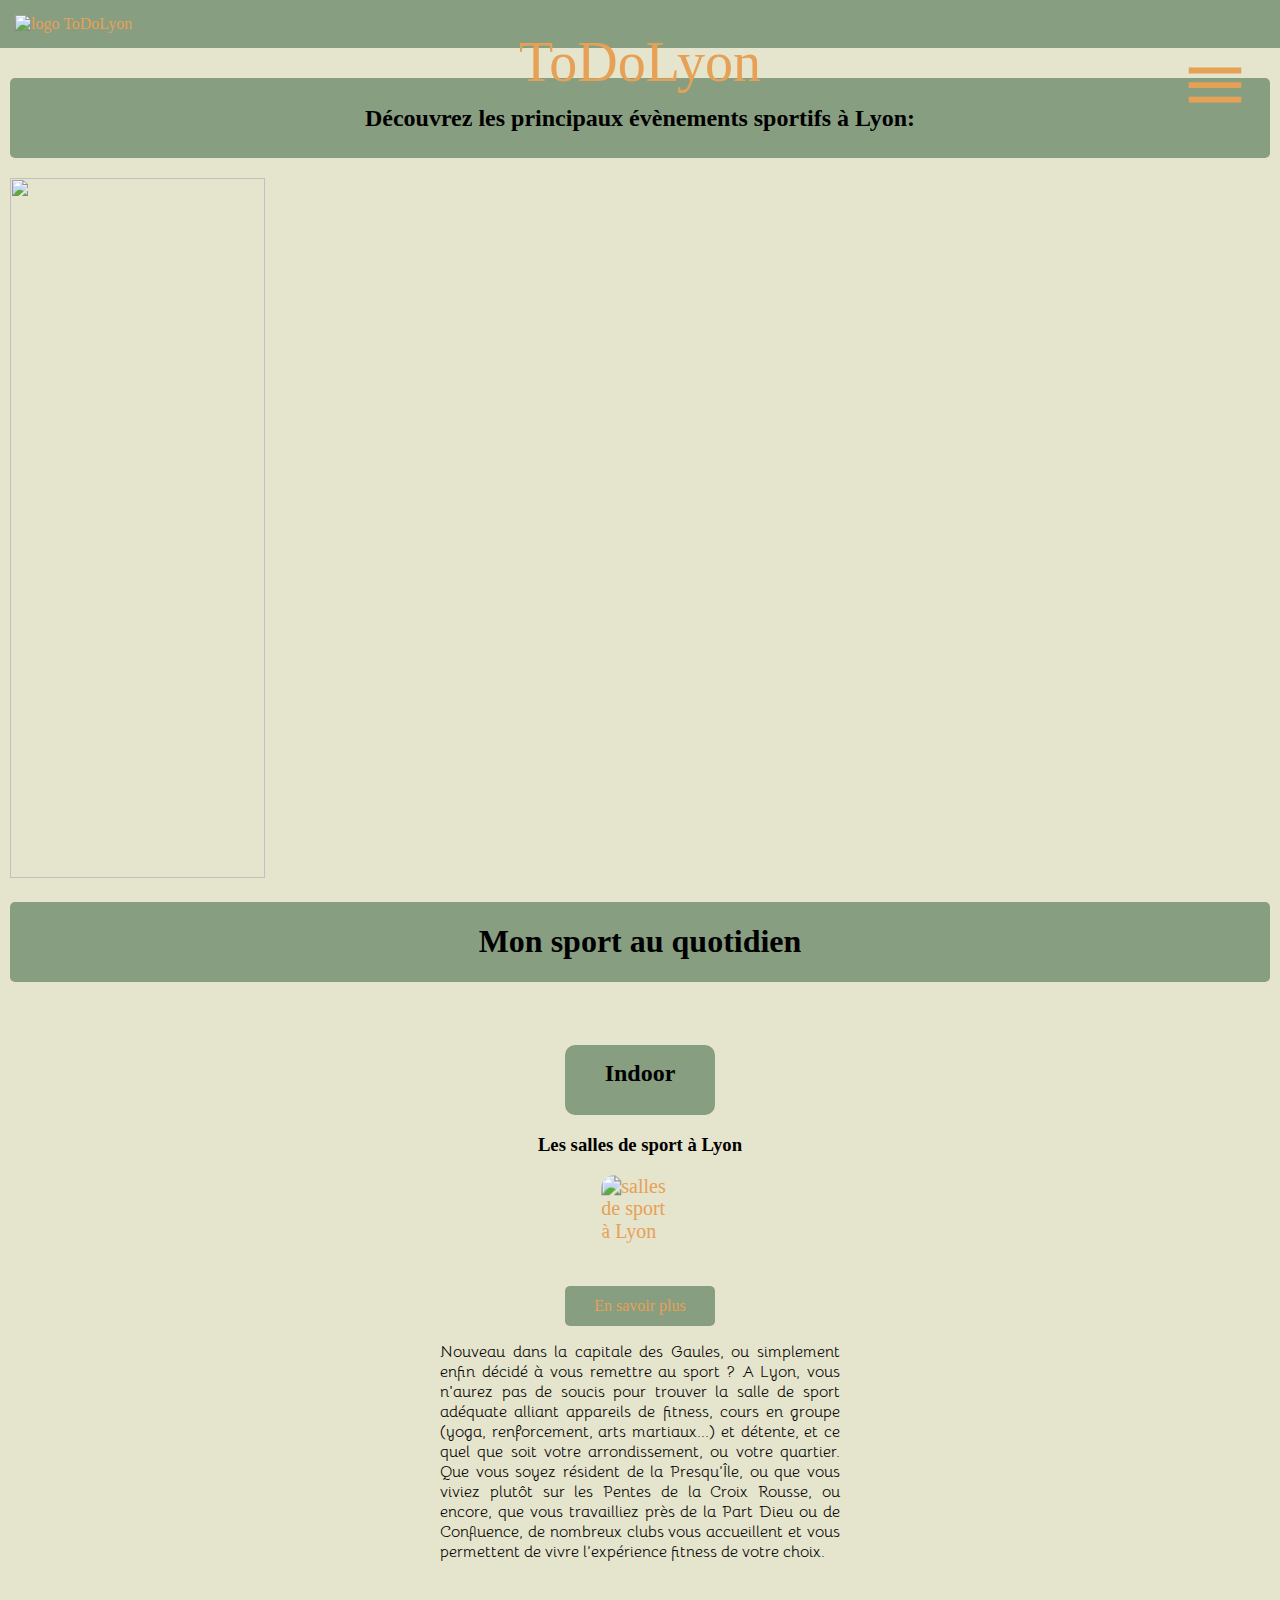
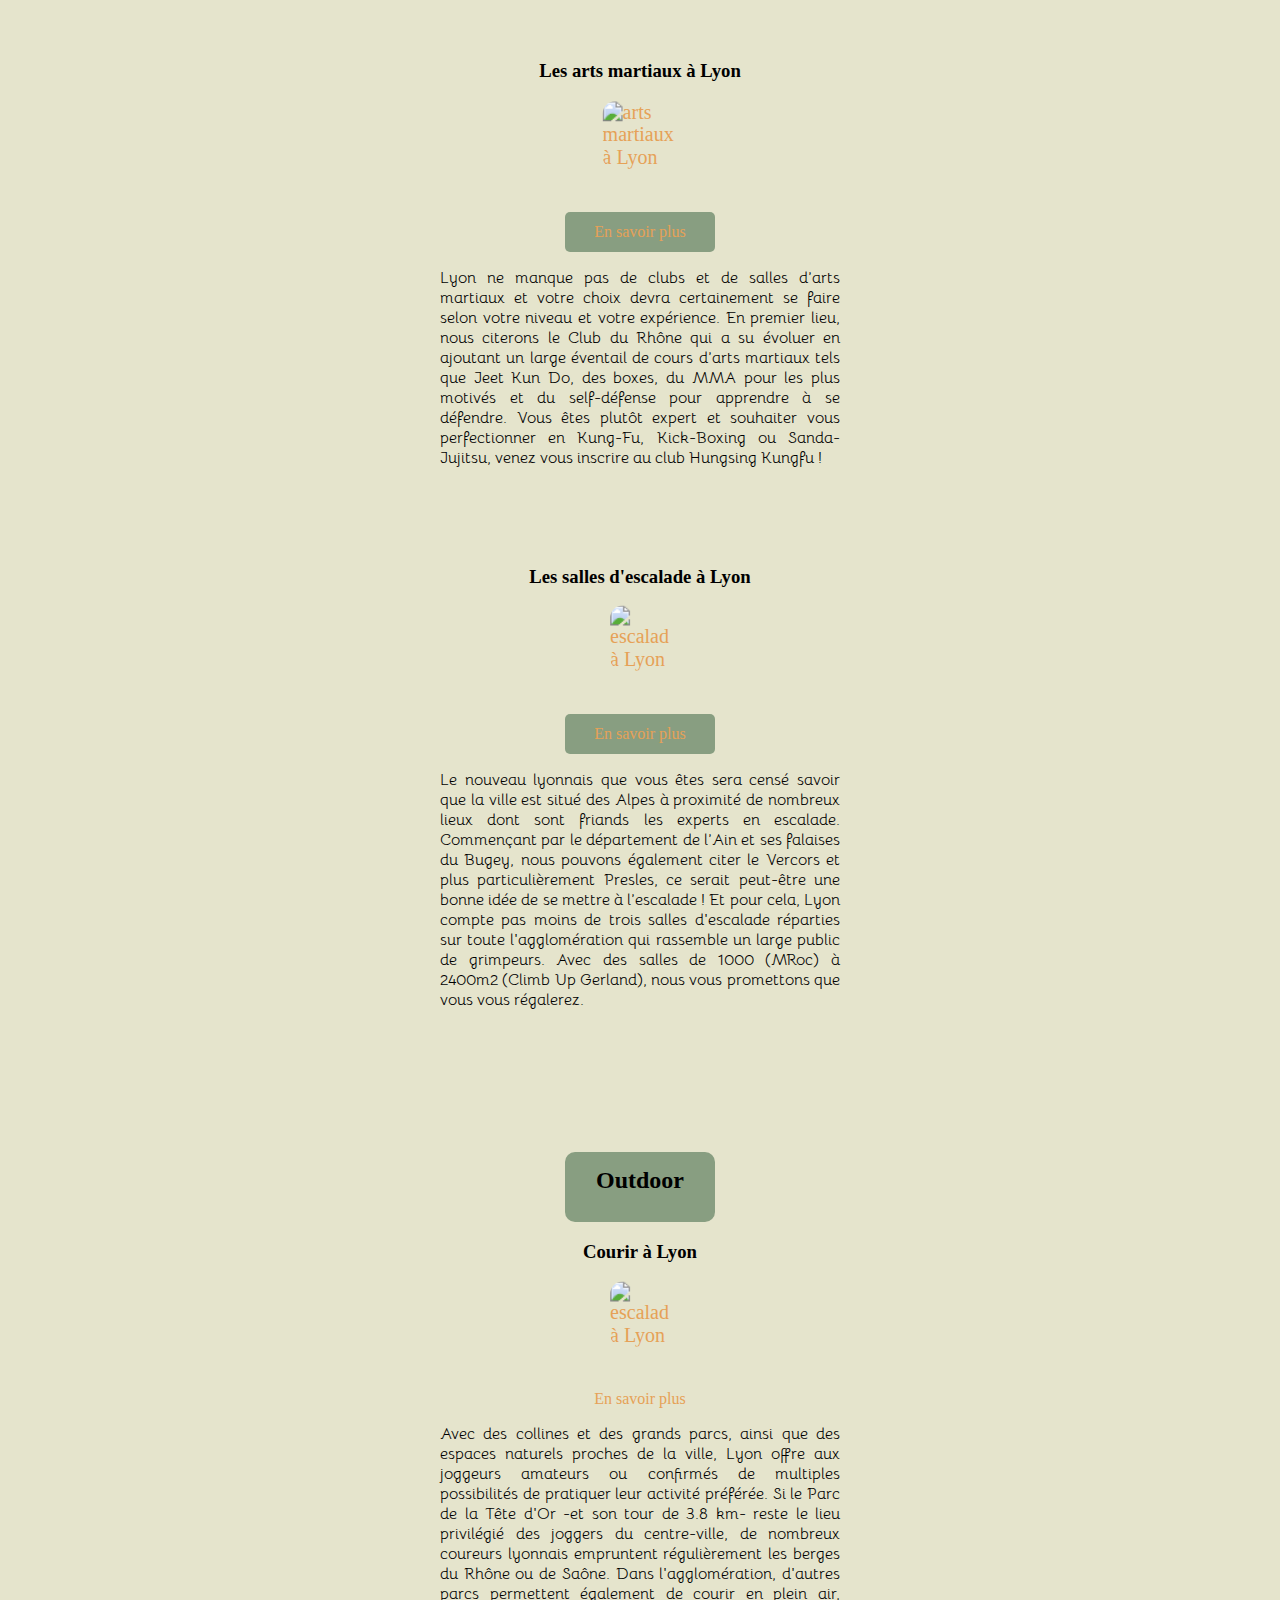
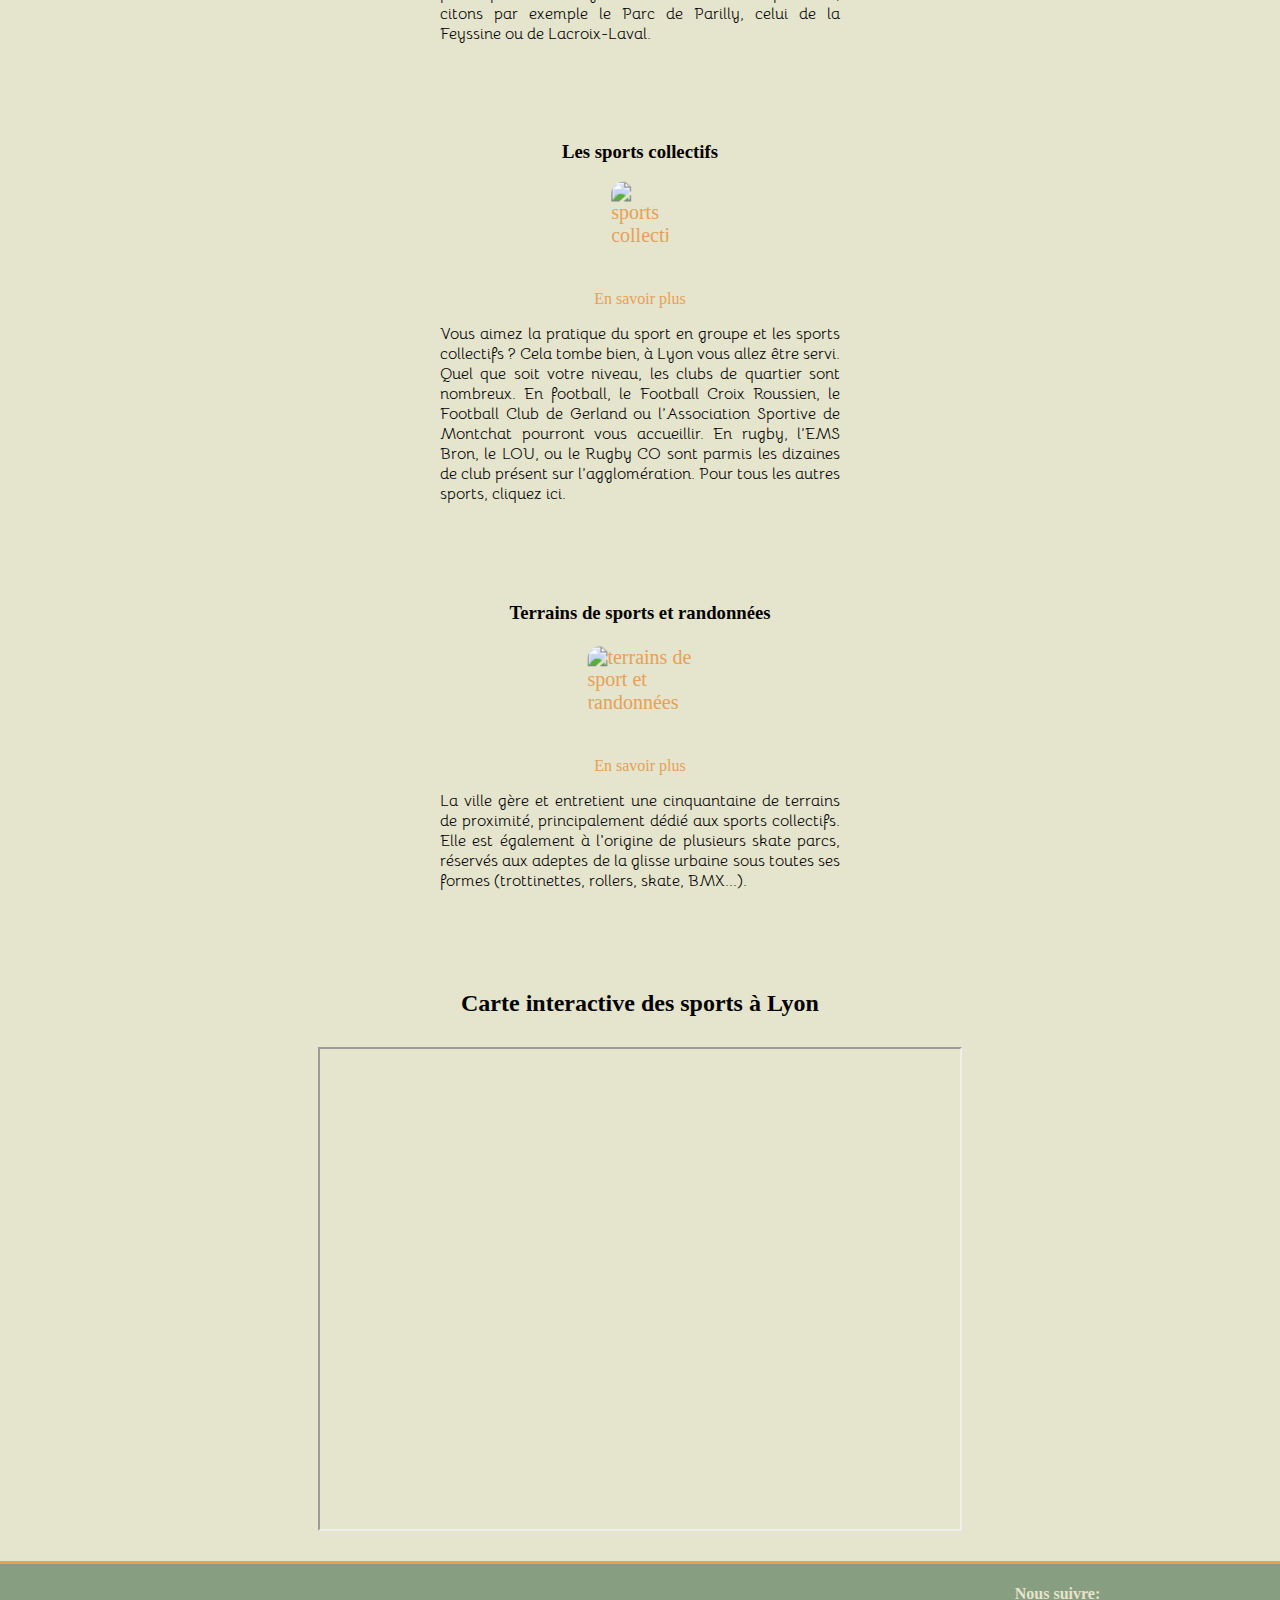
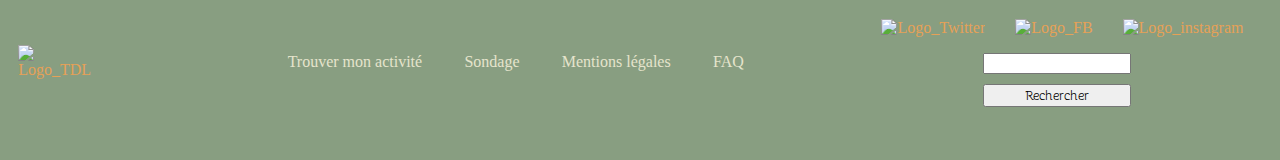
==== commit fffcf4ed: "création du fichier JavaScript" ====
--- a/sport.html
+++ b/sport.html
@@ -3,36 +3,40 @@
     
     <head>
         <title>ToDoLyon</title>
-        <meta name="Description" content="Site touristique répertoriant certaines
-        activités sur Lyon et ses alentours."/>
+        <meta name="description" content="Touristic website listing all activities in Lyon and its region."/>
         <meta charset="UTF-8"/>
-        <meta name="authors" content="Best equip">
-        <link rel="stylesheet" href="https://stackpath.bootstrapcdn.com/bootstrap/4.4.1/css/bootstrap.min.css" integrity="sha384-Vkoo8x4CGsO3+Hhxv8T/Q5PaXtkKtu6ug5TOeNV6gBiFeWPGFN9MuhOf23Q9Ifjh" crossorigin="anonymous">
+        <meta name="authors" content="ToDoLyon team">
         <link rel="stylesheet" href="style.css" />
+        <link href="https://fonts.googleapis.com/icon?family=Material+Icons"rel="stylesheet">
         <link href="https://fonts.googleapis.com/css?family=Bellota&display=swap" rel="stylesheet">
         <link href="https://fonts.googleapis.com/css?family=Bellota&display=swap" rel="stylesheet">
+        <link rel="icon" type="image/x-icon" href="https://i.imgur.com/VJXgJpU.png">
         <meta name="viewport" content="width=device-width, initial-scale=1, shrink-to-fit=no">
         
     </head>
+        
     <body>
-            <header>
-                <div>
-                    <a href=#><img src="https://i.imgur.com/d2eEvLw.png" alt="Logo_TDL"  class="logoHeader"></a>
+        <header>
+            <div class="menu">
+                <img src="https://i.imgur.com/Y5kKX8s.png" class="logoHeader" alt="logo ToDoLyon">
+                <div class="divMainTitleHeader">
+                    <span class="mainTitleHeader">ToDoLyon</span>
                 </div>
-                <h1 class="mainTitleHeader">ToDoLyon</h1>
-                <nav class="navHeader">
-                    <ul class="ulHeader">
-                        <li class="liHeader"><a href="index.html#Catégories" title="Trouver mon activité">Trouver mon activité</a></li>
-                        <li class="liHeader"><a href="#Contact" title="Contactez-nous, on ne mord pas !">Contactez-nous !</a></li>
-                        <li class="liHeader"><a href="#" title="Faites connaissance avec l'équipe !">On te parle de nous</a></li> <!-- Ajouter URL vers page "à propos" dans href -->
-                        <li class="liHeader"><a href="#" title="Que pensez-vous du site ?">Sondage</a></li> <!-- Ajouter URL vers page "sondage" dans href -->
-                    </ul>
+                <input class="burger" type="checkbox">
+                <nav>
+                    <input class="searchHeader" type="search" placeholder="Rechercher...">
+                    <a href="index.html"><i class="material-icons">home</i>Trouver mon activité</a>
+                    <a href="#"><span class="material-icons">message</span>Contactez-nous !</a>
+                    <a href="#"><span class="material-icons">record_voice_over</span>On te parle de nous</a>
+                    <a href="#"><span class="material-icons">contact_support</span>Sondage</a>
                 </nav>
-            </header>
+            </div>
+        </header>
         
         <main>
 
             <div id="slider" class="firstSectionSport">
+                <h2 id="titleFirstSection">Découvrez les principaux évènements sportifs à Lyon:</h2>
                 <figure>
                   <a href="https://www.runinlyon.com/fr"><img src="https://img.aso.fr/epreuvedemasse/img-runinlyon-jpg/20191006ril2-0019-a-s-o-mickael-mussard-jpg/0565/0:0,1500:1000-1500-0-70/96708"  alt></a>
                   <a href="https://www.lyonurbantrail.com/"><img src="http://www.trail-running-savoie.fr/wp-content/uploads/2017/04/2-S%C3%A9bastien-Spehler-photo-Goran-Mojicevic-Passion-Trail.jpg"  alt></a>
@@ -48,47 +52,47 @@
                         <article class="blocSport blocUnderSecondTitle">
                             <h3 class="thirdTitleSport">Les salles de sport à Lyon</h3>
                             <a class="linkImgSport" href="https://www.masalledesport.com/salle-de-sport,a,lyon?page=1"><img class="imgsport" src="https://images.unsplash.com/photo-1520877745935-616158eb7fcc?ixlib=rb-1.2.1&ixid=eyJhcHBfaWQiOjEyMDd9&auto=format&fit=crop&w=1092&q=80" alt="salles de sport à Lyon"></a>
+                            <a href="https://www.masalledesport.com/salle-de-sport,a,lyon?page=1" class="toKnow">En savoir plus</a>
                             <p class="descriptionSport description1erBloc" >Nouveau dans la capitale des Gaules, ou simplement enfin décidé à vous remettre au sport ? A Lyon, vous n'aurez pas de soucis pour trouver la salle de sport adéquate alliant appareils de fitness, cours en groupe (yoga, renforcement, arts martiaux...) et détente, et ce quel que soit votre arrondissement, ou votre quartier.  Que vous soyez résident de la Presqu’Île, ou que vous viviez plutôt sur les Pentes de la Croix Rousse, ou encore, que vous travailliez près de la Part Dieu ou de Confluence, de nombreux clubs vous accueillent et vous permettent de vivre l’expérience fitness de votre choix. </p>
-                            <a href="https://www.masalledesport.com/salle-de-sport,a,lyon?page=1">En savoir plus</a>
                         </article>
 
                         <article class="blocSport">
                             <h3 class="thirdTitleSport">Les arts martiaux à Lyon</h3>
-                            <a class="lienImgSport" href="https://www.pagesjaunes.fr/annuaire/lyon-69/arts-martiaux-clubs"><img class="imgsport" src="https://images.unsplash.com/photo-1550759807-50dc0b381a1e?ixlib=rb-1.2.1&ixid=eyJhcHBfaWQiOjEyMDd9&auto=format&fit=crop&w=1042&q=80" alt="arts martiaux à Lyon"></a>
+                            <a class="linkImgSport" href="https://www.pagesjaunes.fr/annuaire/lyon-69/arts-martiaux-clubs"><img class="imgsport" src="https://images.unsplash.com/photo-1550759807-50dc0b381a1e?ixlib=rb-1.2.1&ixid=eyJhcHBfaWQiOjEyMDd9&auto=format&fit=crop&w=1042&q=80" alt="arts martiaux à Lyon"></a>
+                            <a href="https://www.pagesjaunes.fr/annuaire/lyon-69/arts-martiaux-clubs" class="toKnow">En savoir plus</a>
                             <p class="descriptionSport description1erBloc">Lyon ne manque pas de clubs et de salles d’arts martiaux et votre choix devra certainement se faire selon votre niveau et votre expérience. En premier lieu, nous citerons le Club du Rhône qui a su évoluer en ajoutant un large éventail de cours d’arts martiaux tels que Jeet Kun Do, des boxes, du MMA pour les plus motivés et du self-défense pour apprendre à se défendre. Vous êtes plutôt expert et souhaiter vous perfectionner en Kung-Fu, Kick-Boxing ou Sanda-Jujitsu, venez vous inscrire au club Hungsing Kungfu !
                             </p>
-                            <a href="https://www.pagesjaunes.fr/annuaire/lyon-69/arts-martiaux-clubs">En savoir plus</a>
                         </article>
 
                         <article class="blocSport">
                             <h3 class="thirdTitleSport">Les salles d'escalade à Lyon</h3>
-                            <a class="lienImgSport" href="https://www.grimper.com/salle-escalade-hub-lyon"><img class="imgsport" src="https://images.unsplash.com/photo-1506984548480-17c160170c06?ixlib=rb-1.2.1&ixid=eyJhcHBfaWQiOjEyMDd9&auto=format&fit=crop&w=1000&q=80" alt="escalade à Lyon"></a>
+                            <a class="linkImgSport" href="https://www.grimper.com/salle-escalade-hub-lyon"><img class="imgsport" src="https://images.unsplash.com/photo-1506984548480-17c160170c06?ixlib=rb-1.2.1&ixid=eyJhcHBfaWQiOjEyMDd9&auto=format&fit=crop&w=1000&q=80" alt="escalade à Lyon"></a>
+                            <a href="https://www.grimper.com/salle-escalade-hub-lyon" class="toKnow">En savoir plus</a>
                             <p class="descriptionSport description1erBloc">Le nouveau lyonnais que vous êtes sera censé savoir que la ville est situé des Alpes à proximité de nombreux lieux dont sont friands les experts en escalade. Commençant par le département de l’Ain et ses falaises du Bugey, nous pouvons également citer le Vercors et plus particulièrement Presles, ce serait peut-être une bonne idée de se mettre à l’escalade ! Et pour cela, Lyon compte pas moins de trois salles d'escalade réparties sur toute l'agglomération qui rassemble un large public de grimpeurs. Avec des salles de 1000 (MRoc) à 2400m2 (Climb Up Gerland), nous vous promettons que vous vous régalerez.
                             </p>
-                            <a href="https://www.grimper.com/salle-escalade-hub-lyon">En savoir plus</a>
                         </article>
 
                         <div class="divSecondTitleSport"><h2 class="secondTitleDailySport">Outdoor</h2></div>
                         <article class="blocSport">
                             <h3 class="thirdTitleSport blocSousSecondTitle">Courir à Lyon</h3>
-                            <a class="lienImgSport" href="https://www.masalledesport.com/salle-de-sport,a,lyon?page=1"><img class="imgsport" src="https://images.unsplash.com/photo-1576751691889-568b63882cd5?ixlib=rb-1.2.1&ixid=eyJhcHBfaWQiOjEyMDd9&auto=format&fit=crop&w=930&q=80" alt="escalade à Lyon"></a>
+                            <a class="linkImgSport" href="https://www.masalledesport.com/salle-de-sport,a,lyon?page=1"><img class="imgsport" src="https://images.unsplash.com/photo-1576751691889-568b63882cd5?ixlib=rb-1.2.1&ixid=eyJhcHBfaWQiOjEyMDd9&auto=format&fit=crop&w=930&q=80" alt="escalade à Lyon"></a>
+                            <a href="https://www.masalledesport.com/salle-de-sport,a,lyon?page=1">En savoir plus</a>
                             <p class="descriptionSport">Avec des collines et des grands parcs, ainsi que des espaces naturels proches de la ville, Lyon offre aux joggeurs amateurs ou confirmés de multiples possibilités de pratiquer leur activité préférée.
 
                                 Si le Parc de la Tête d'Or -et son tour de 3.8 km- reste le lieu privilégié des joggers du centre-ville, de nombreux coureurs lyonnais empruntent régulièrement les berges du Rhône ou de Saône. Dans l'agglomération, d'autres parcs permettent également de courir en plein air, citons par exemple le Parc de Parilly, celui de la Feyssine ou de Lacroix-Laval.</p>
-                            <a href="https://www.masalledesport.com/salle-de-sport,a,lyon?page=1">En savoir plus</a>
                         </article>
                         <article class="blocSport">
                             <h3 class="thirdTitleSport">Les sports collectifs</h3>
-                            <a class="lienImgSport" href="https://sport-u-auvergnerhonealpes.com/index.php/sports-co-lyon/"><img class="imgsport" src="https://images.unsplash.com/photo-1526864947482-382a25347d51?ixlib=rb-1.2.1&ixid=eyJhcHBfaWQiOjEyMDd9&auto=format&fit=crop&w=1018&q=80" alt="sports collectifs"></a>
+                            <a class="linkImgSport" href="https://sport-u-auvergnerhonealpes.com/index.php/sports-co-lyon/"><img class="imgsport" src="https://images.unsplash.com/photo-1526864947482-382a25347d51?ixlib=rb-1.2.1&ixid=eyJhcHBfaWQiOjEyMDd9&auto=format&fit=crop&w=1018&q=80" alt="sports collectifs"></a>
+                            <a href="https://sport-u-auvergnerhonealpes.com/index.php/sports-co-lyon/">En savoir plus</a>
                             <p class="descriptionSport">Vous aimez la pratique du sport en groupe et les sports collectifs ? Cela tombe bien, à Lyon vous allez être servi. Quel que soit votre niveau, les clubs de quartier sont nombreux. En football, le Football Croix Roussien, le Football Club de Gerland ou l’Association Sportive de Montchat pourront vous accueillir. En rugby, l’EMS Bron, le LOU, ou le Rugby CO sont parmis les dizaines de club présent sur l’agglomération. Pour tous les autres sports, cliquez ici.
                             </p>
-                            <a href="https://sport-u-auvergnerhonealpes.com/index.php/sports-co-lyon/">En savoir plus</a>
                         </article>
                         <article class="blocSport blocRandonnées">
                             <h3 class="thirdTitleSport">Terrains de sports et randonnées</h3>
-                            <a class="lienImgSport" href="https://www.lyon.fr/sport/la-pratique-du-sport-au-quotidien/skate-parcs-roller-et-terrains-outdoor"><img class="imgsport" src="https://images.unsplash.com/photo-1558697115-cf388cd5f4fe?ixlib=rb-1.2.1&ixid=eyJhcHBfaWQiOjEyMDd9&auto=format&fit=crop&w=1000&q=80" alt="terrains de sport et randonnées"></a>
+                            <a class="linkImgSport" href="https://www.lyon.fr/sport/la-pratique-du-sport-au-quotidien/skate-parcs-roller-et-terrains-outdoor"><img class="imgsport" src="https://images.unsplash.com/photo-1558697115-cf388cd5f4fe?ixlib=rb-1.2.1&ixid=eyJhcHBfaWQiOjEyMDd9&auto=format&fit=crop&w=1000&q=80" alt="terrains de sport et randonnées"></a>
+                            <a href="https://www.lyon.fr/sport/la-pratique-du-sport-au-quotidien/skate-parcs-roller-et-terrains-outdoor">En savoir plus</a>
                             <p class="descriptionSport">La ville gère et entretient une cinquantaine de terrains de proximité, principalement dédié aux sports collectifs. Elle est également à l'origine de plusieurs skate parcs, réservés aux adeptes de la glisse urbaine sous toutes ses formes (trottinettes, rollers, skate, BMX...).</p>
-                            <a href="https://www.lyon.fr/sport/la-pratique-du-sport-au-quotidien/skate-parcs-roller-et-terrains-outdoor">En savoir plus</a>
                         </article>
                 </section>
 
@@ -131,7 +135,7 @@
             </div>
         </footer>
         
-        <script src="projet.js"></script>
+        <script src="testjs.js"></script>
         
     </body>
     
--- a/style.css
+++ b/style.css
@@ -1,92 +1,139 @@
-/***************************
-	HEADER - to be uploaded on every page
-***************************/
-
-header {
-	background: #889e81;
-	display: flex;
-	border-bottom: 2px #e6a157 solid;
-}
-
-.navHeader {
-	width: 100%;
-	display: flex;
-}
-
-.ulHeader {
-	display: flex;
-	align-items: flex-end;
-	width: 100%;
-	margin-left: 7%;
-	padding-top: 20px;
-	margin-bottom: 10px;
-}
-
-.liHeader {
-	list-style: none;
-	font-family: 'Bellota', cursive;
-	color: #e5e4cc;
-	margin-left: 5%;
-}
-
-.liHeader a {
-	color: #e5e4cc;
-	text-decoration: none;
-	line-height: 40px;
-}
-
-.liHeader a:hover {
+/****************************
+	HEADER - to be uploaded on every page 
+*****************************/
+
+a
+{
+  color:#e6a157;
+  text-decoration:none;
+  font-family: 'Pacifico', cursive;
+}
+
+.menu nav > * {
+	text-decoration:none;
+}
+
+.material-icons
+{
+  font-size:24px;
+  margin-right:12px;
+  vertical-align:text-bottom;
+}
+
+.menu
+{
+  background:#889e81;
+  color:#e6a157;
+  height:100px;
+  position:relative;
+  height: 10%;
+}
+
+.menu .title
+{
+  font-size:30px;
+  font-weight:bold;
+  line-height:50px;
+  padding:0 20px;
+  font-family: 'Pacifico', cursive;
+}
+
+.logoHeader {
+	width: 150px;
+	height: 150px;
+	position: relative;
+	top: 15px;
+	left: 15px;
+}
+
+.divMainTitleHeader {
+	position: absolute;
+    top: 30px;
+    display: flex;
+    justify-content: center;
+    width: 100%;
+}
+
+.mainTitleHeader {
+	font-family: 'Pacifico', cursive;
+	font-size: 56px;
+}
+
+.menu nav
+{
+  background:inherit;
+  font-size:18px;
+  font-weight:bold;
+  height:0;
+  overflow:hidden;
+  transition:height .2s;
+  margin-top: 30px;
+}
+
+.menu nav > *
+{
+  display:block;
+  letter-spacing:1px;
+  line-height:2.5;
+  padding:0 20px;
+  width:100%;
+}
+
+.menu nav input
+{
+  background:rgba(0,0,0,.2);
+  border:none;
+  color:#e6a157;
+}
+
+.menu .burger
+{
+  appearance:none;
+  -moz-appearance:none;
+  -webkit-appearance:none;
+  color:inherit;
+  cursor:pointer;
+  font-family:'Material Icons';
+  font-size:70px;
+  line-height:50px;
+  margin:0;
+  outline:0;
+  padding:0;
+  position:absolute;
+  text-align:center;
+  top:60px;
+  right:50px;
+  width:50px;
+}
+
+.searchHeader {
+	height: 30px;
+}
+
+.menu .burger:before
+{
+  content:'menu';
+}
+
+.menu .burger:checked:before
+{
+  content:'close';
+}
+
+.menu .burger:checked + nav
+{
+	height: calc(40vh - 50px);
+}
+
+::placeholder {
+	font-family: 'Pacifico', cursive;
 	color: #e6a157;
-}
-
-.mainTitleHeader {
-	position: absolute;
-	left: 40%;
-	font-family: 'Pacifico', cursive;
-	color: #e6a157;
-	margin-top: 0;
-}
-
-
-.logoHeader {
-	margin-left: 10%;
-	margin-top: 5%;
-	width: 100px;
-	height: 100px;
-}
-
-/***************************
-	Responsive HEADER - Desktop version
-***************************/
-
-@media only screen and (max-width: 800px) {
-	nav .ulHeader {
-		display: flex;
-		justify-content: center;
-		align-items: center;
-	}
-	
-	.ulHeader {
-	flex-direction: column;
-	align-items: center;
-	margin-top: 50px;
-	margin-right: 80px;
-	padding-top: 5px;
-}
-
-	.logoHeader {
-		position: absolute;
-		margin-left: 6%;
-		margin-top: 5%;
-		width: 100px;
-		height: 100px;
-	}
-
-	.mapSports {
-		margin-bottom: 20px;
-	}
-}
-
+	font-size: 16px;
+}
+
+
+
+Resources
 
 /****************************
 	FOOTER - to be uploaded on every page 
@@ -101,10 +148,6 @@
 	min-height: 100%;
 	display: flex;
 	flex-direction: column;
-}
-
-a {
-	text-decoration: none;
 }
 
 footer {
@@ -144,7 +187,7 @@
 }
 
 .texteFooter {
-	font-family: 'Bellota', cursive;
+	font-family: 'Pacifico', cursive;
 	font-size: 16px;
 	color: #e5e4cc;
 }
@@ -258,13 +301,56 @@
 {
 	background-color: #e5e4cc;
 	margin: 0px;
-}
-
-p
-{
-	font-family: 'Pacifico', cursive;
-}
-
+	padding: 0;
+}
+
+/* Slogan section  */
+
+#sloganArticle {
+	display: flex;
+	flex-direction: column;
+	justify-content: center;
+	align-items: center;
+}
+
+#sloganImg {
+	width: 80%;
+	border-radius: 5px;
+	box-shadow: 2px 2px 2px #889e81;
+}
+
+/* Section slogan - Introduction */
+
+.titleSlogan {
+	font-family: 'Pacifico', cursive;
+	color: #e6a157;
+	font-size: 48px;
+}
+
+#titleIntro {
+	font-family: 'Pacifico', cursive;
+	color: #e6a157;
+	font-size: 32px;
+}
+
+.introductionBloc {
+	display: flex;
+	flex-direction: column;
+	align-items: center;
+}
+
+.parIntro {
+	font-family: 'Bellota', cursive;
+	width: 80%;
+	text-align: center;
+	border: 1px solid #889e81;
+	border-radius: 10px;
+	padding: 10px 10px;
+	background:#bac7a7; 
+	color: black; 
+	padding:7px 15px;  
+	box-shadow: 0px 0px 10px 0px rgba(0, 0, 0, 0.2);
+}
 
 /* Category section - title implementation */
 
@@ -279,13 +365,13 @@
 
 /* Weather iFrame implementation*/
 
-.weatherIframe
-{
-	display: flex;
-	justify-content: flex-end;
-	padding-bottom: 20px;
-	padding-right: 20px;
-}
+.widgetMeteo {
+	display: flex;
+	justify-content: center;
+	align-items: center;
+	margin: 0 auto;
+}
+
 
 /* Articles section implementation */
 
@@ -325,7 +411,7 @@
 .link-container:hover
 {
 	height:auto;
-  	background-color:#e6a157;
+  	background-color:#889e81;
   	transition:all 0.8s;
   	position: relative;
   	transform: scale(1.1);
@@ -366,20 +452,28 @@
 
 /* "Ville culturelle" section implementation */
 
+.adviceActivities {
+	display: flex;
+	justify-content: center;
+	align-items: center;
+	width: 60%;
+	margin-left: 20%;
+}
+
 .bubble
 {
-	margin: 0 auto;
+	margin: 5% 5%;
 	padding-top: 50px;
 	padding-bottom: 50px;
+	margin-top: 5%;
 }
 
 .bubble-text
 {
 	background:#bac7a7; 
-	color: solid black; 
+	color: black; 
 	padding:7px 15px; 
 	border-radius:3px; 
-	width:350px;
 	box-shadow: 0px 0px 10px 0px rgba(0, 0, 0, 0.2);
 }
 
@@ -391,9 +485,14 @@
 	position: absolute;
 }
 
-.bubble-text p
+.bubble-text ul
 {
 	text-align: center;
+	font-family: 'Bellota';
+}
+
+.bubble-text ul li {
+	text-align: left;
 }
 
 
@@ -434,6 +533,23 @@
 	height: 700px;
  }
 
+ #titleFirstSection {
+	display: inline-block;
+	width: 100%;
+	height: 80px;
+	background: #889e81;
+	border-radius: 5px;
+	display: flex;
+	align-items: center;
+	justify-content: center;
+	margin-top: 20px;
+	font-family: 'Pacifico', cursive;
+ }
+
+ #titleFirstSection:hover {
+	 color: #e6a157;
+ }
+
 
 /* Articles on indoor and outdoor sports - 2nd section */
 
@@ -457,15 +573,11 @@
 
 .secondSectionSport {
 	width: 100%;
-	
 	border: 2px #889e81 solid;
 	border-radius: 10px;
 	background: #e5e4cc;
 }
 
-.blocUnderSecondTitle {
-	margin-top: 40px;
-}
 
 .articleSport {
 	display: flex;
@@ -504,8 +616,6 @@
 #mainTitleSport {
 	text-align: center;
 	background-color: #889e81;
-	height: 10%;
-	padding-bottom: 3%;
 }
 
 #mainTitleSport:hover {
@@ -527,6 +637,16 @@
 
 .secondTitleDailySport:hover, .secondTitleSport:hover {
 	color: #e6a157;
+}
+
+.toKnow {
+	background: #889e81;
+	border-radius: 5px;
+    height: 40px;
+	width: 150px;
+	display: flex;
+    justify-content: center;
+    align-items: center;
 }
 
 .descriptionSport {
@@ -860,11 +980,15 @@
 	padding-right:35px;
 	padding-top:35px;
 	padding-bottom:10px;
-	width: 360px;
+	width: 80%;
     margin-top:10px;
     border-style: solid;
     border-radius: 10px;
 	border-color: gray;
+}
+
+fieldset {
+	width: 70%;
 }
 
 fieldset legend{
@@ -882,7 +1006,8 @@
 	width:100%;
 	box-sizing: border-box;
     border: 2px solid rgb(204, 204, 175);
-    padding-left: 50px;
+	padding-left: 50px;
+	font-family: 'Pacifico', cursive;
 }
 
 div select{
@@ -901,7 +1026,8 @@
     padding-left: 50px;
     color:#3c3c3c;
     font-weight:500;
-    box-sizing: border-box;
+	box-sizing: border-box;
+	font-family: 'Pacifico', cursive;
 }
 
 
@@ -1013,25 +1139,4 @@
 
 }
 
-/* Section Slogan */
-
-#slogan {
-	border-radius: 10px;
-	max-width: 95%;
-	display: block;
-	margin-left: auto;
-  	margin-right: auto;
-  	max-height: 330px;
-  	box-shadow: 5px 5px 2px #BAC7A7;
-}
-
-.title_slogan {
-	font-family: 'Pacifico', cursive;
-	text-align: center;
-	color: #e6a157;
-	font-size: 36px;
-}
-
-.parIntro {
-	font-family: 'Bellota', cursive;
-}+
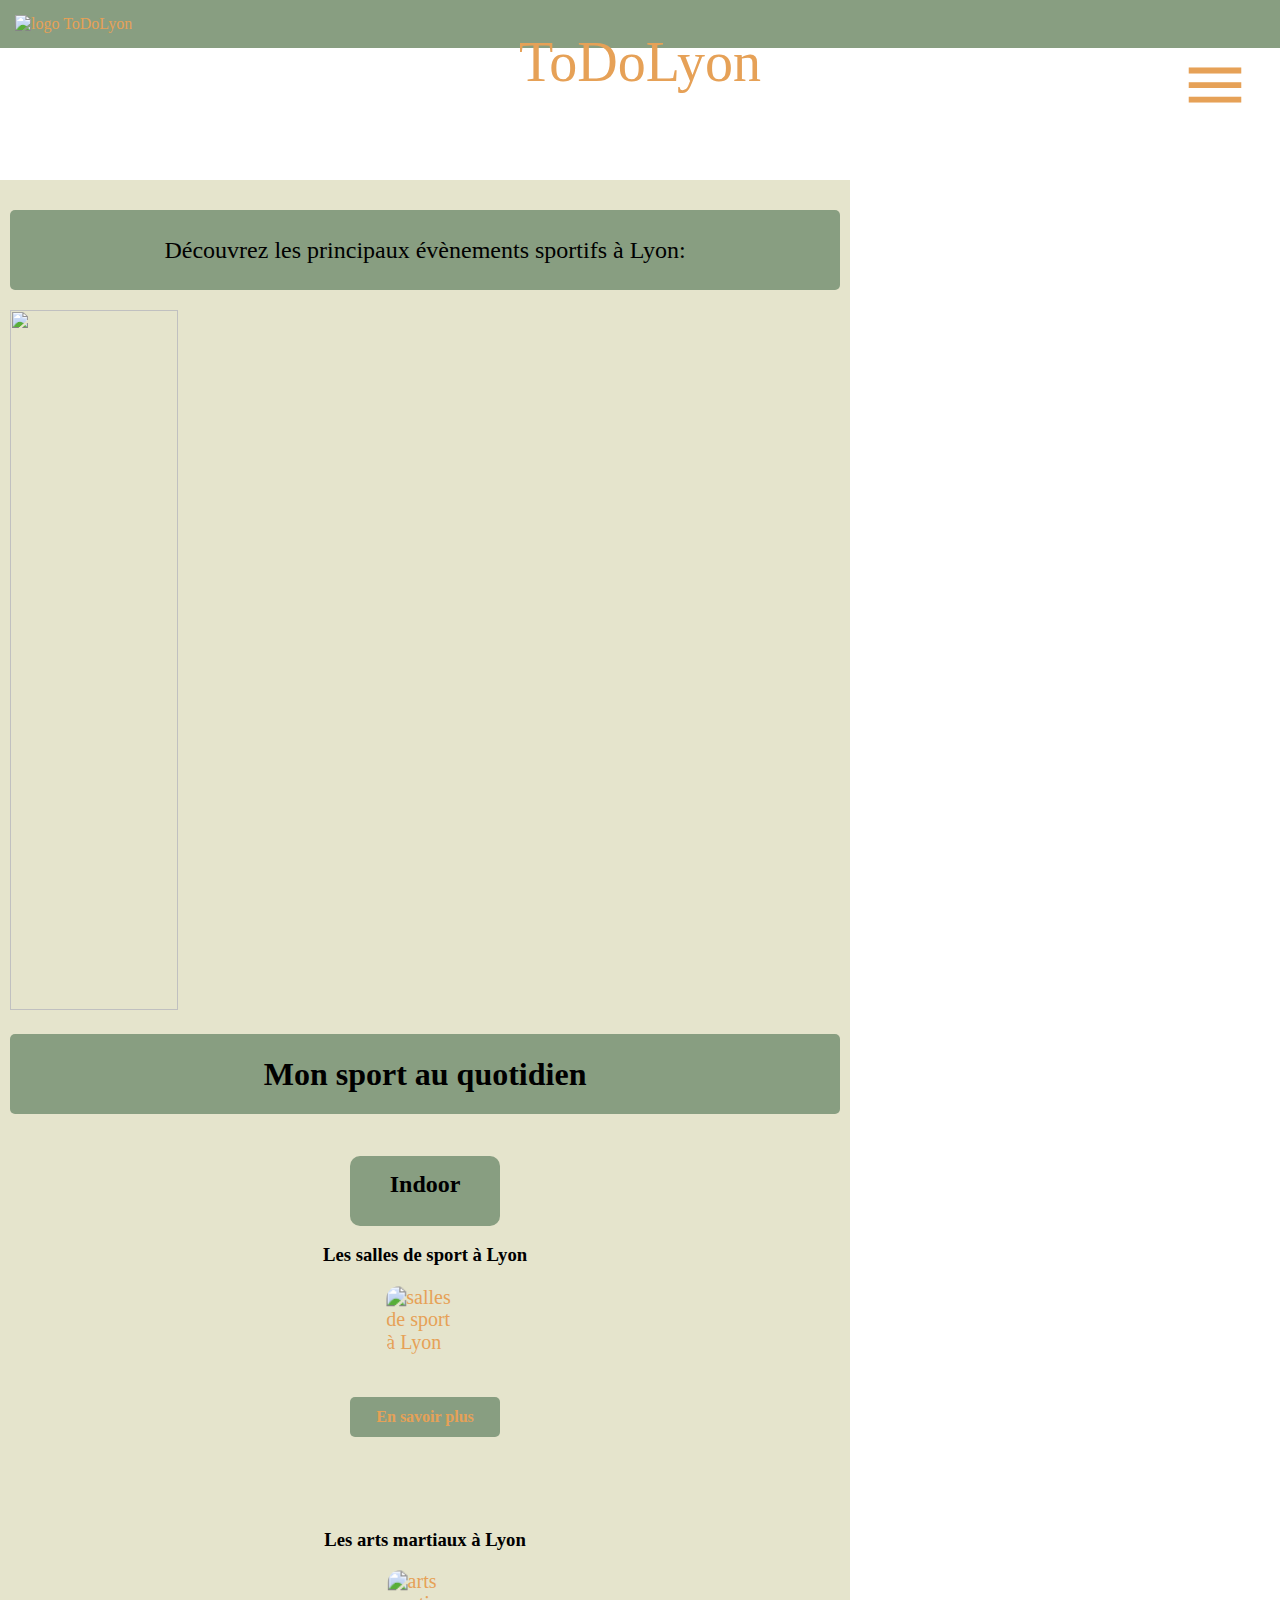
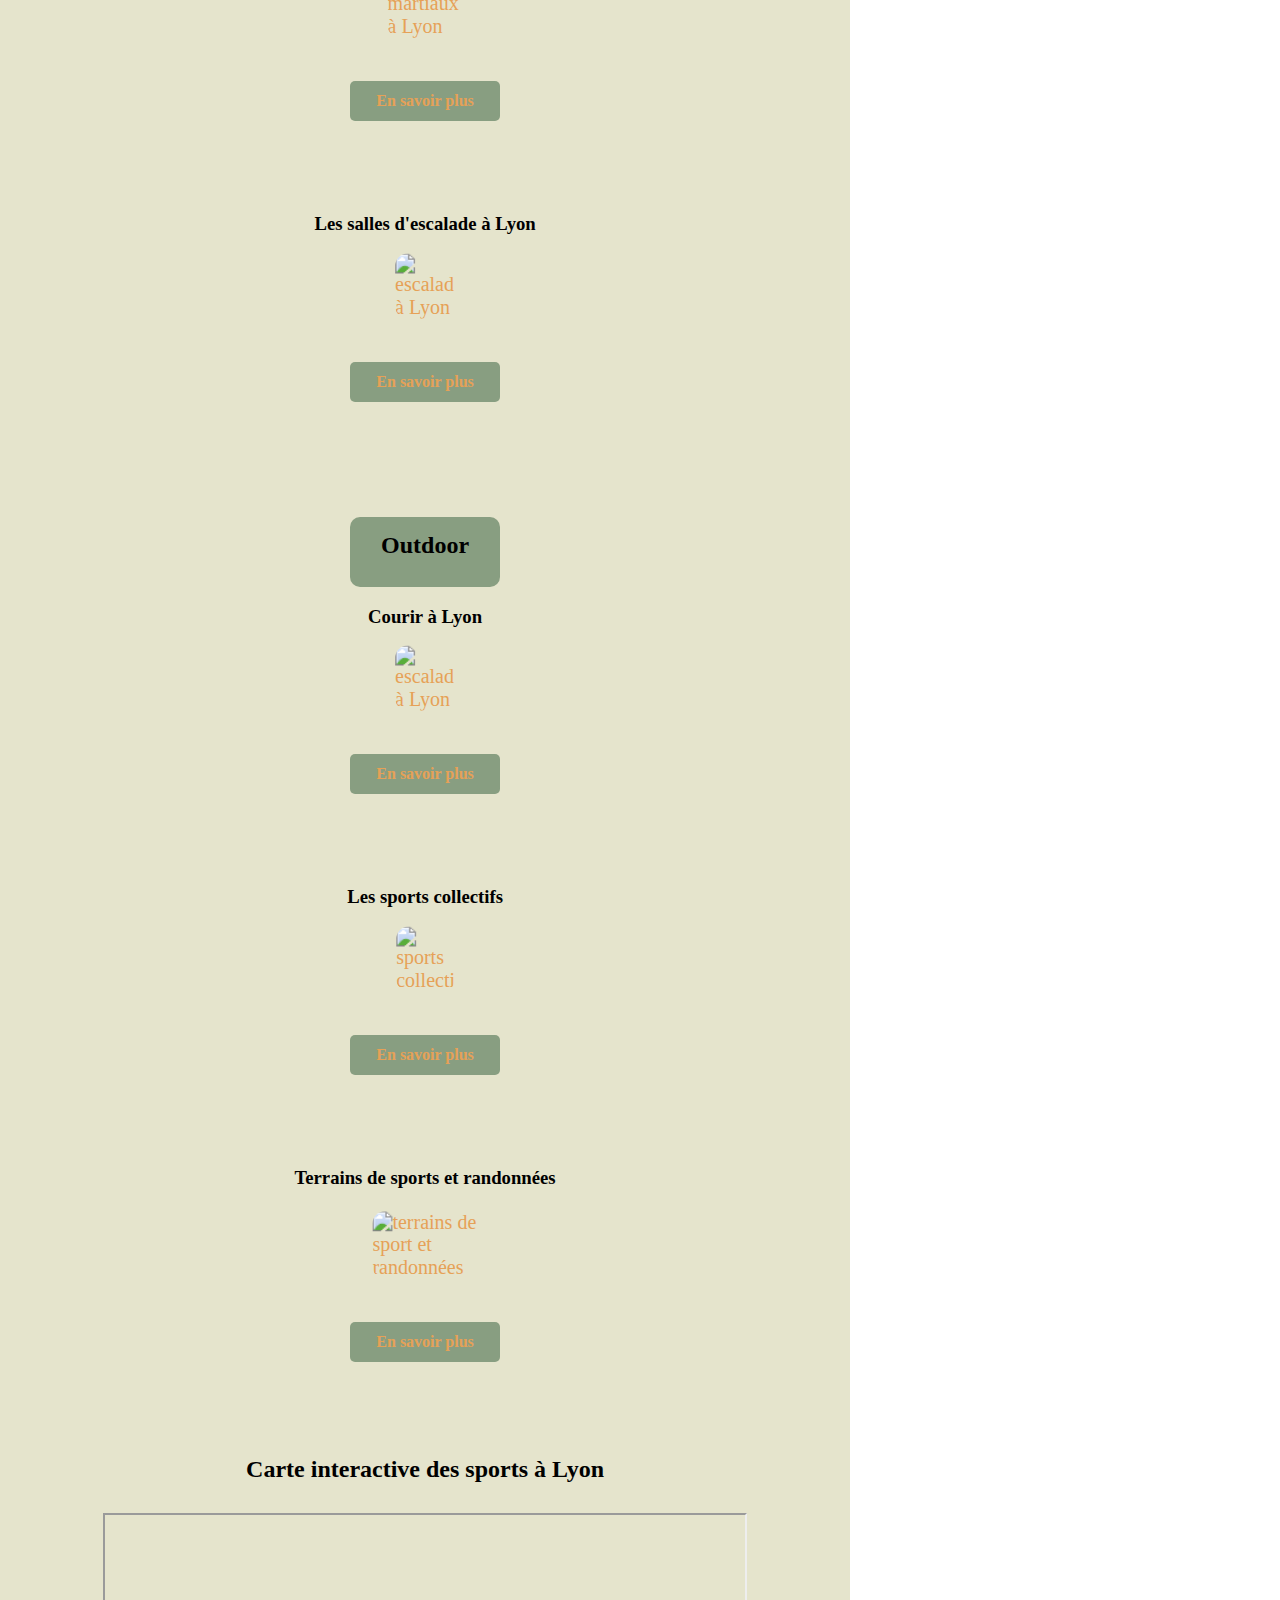
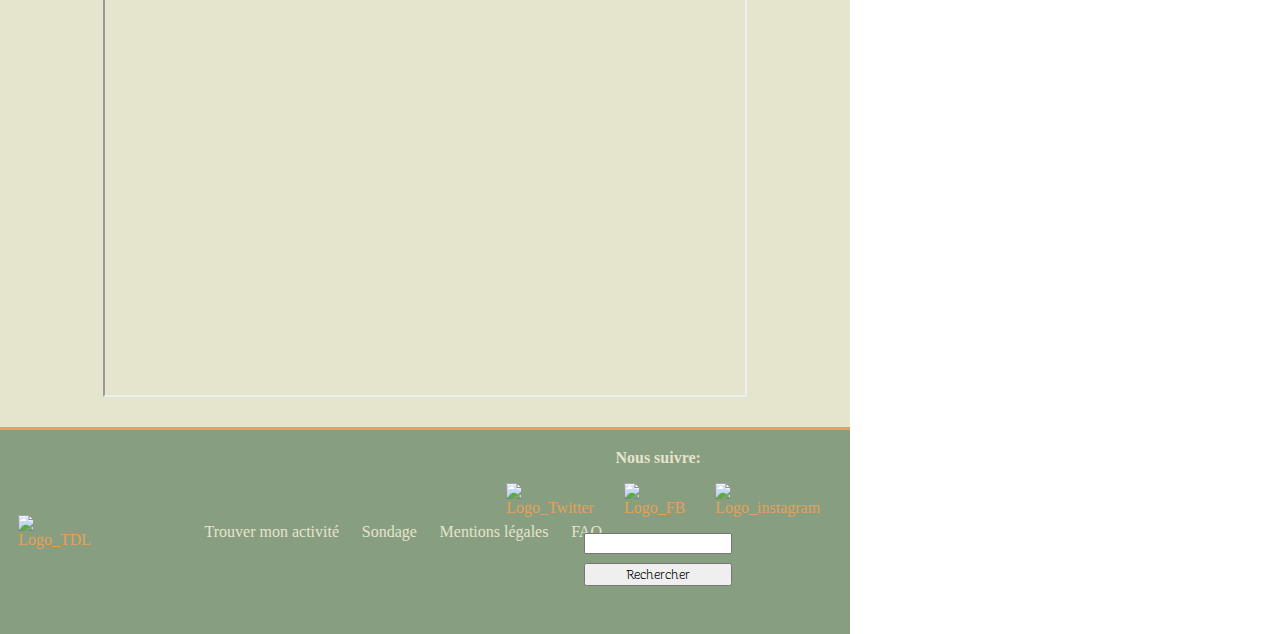
==== commit 4f9b270d: "intégration fonctionnalités JS" ====
--- a/sport.html
+++ b/sport.html
@@ -7,7 +7,7 @@
         <meta charset="UTF-8"/>
         <meta name="authors" content="ToDoLyon team">
         <link rel="stylesheet" href="style.css" />
-        <link href="https://fonts.googleapis.com/icon?family=Material+Icons"rel="stylesheet">
+        <link href="https://fonts.googleapis.com/icon?family=Material+Icons" rel="stylesheet">
         <link href="https://fonts.googleapis.com/css?family=Bellota&display=swap" rel="stylesheet">
         <link href="https://fonts.googleapis.com/css?family=Bellota&display=swap" rel="stylesheet">
         <link rel="icon" type="image/x-icon" href="https://i.imgur.com/VJXgJpU.png">
@@ -16,127 +16,131 @@
     </head>
         
     <body>
-        <header>
-            <div class="menu">
-                <img src="https://i.imgur.com/Y5kKX8s.png" class="logoHeader" alt="logo ToDoLyon">
-                <div class="divMainTitleHeader">
-                    <span class="mainTitleHeader">ToDoLyon</span>
+            <header>
+                <div class="menu">
+                    <img src="https://i.imgur.com/Y5kKX8s.png" class="logoHeader" alt="logo ToDoLyon">
+                    <div class="divMainTitleHeader">
+                        <span class="mainTitleHeader">ToDoLyon</span>
+                    </div>
+                    <input class="burger" type="checkbox">
+                    <nav>
+                        <input class="searchHeader" type="search" placeholder="Rechercher...">
+                        <a href="index.html"><i class="material-icons">home</i>Trouver mon activité</a>
+                        <a href="#"><span class="material-icons">message</span>Contactez-nous !</a>
+                        <a href="#"><span class="material-icons">record_voice_over</span>On te parle de nous</a>
+                        <a href="#"><span class="material-icons">contact_support</span>Sondage</a>
+                    </nav>
                 </div>
-                <input class="burger" type="checkbox">
-                <nav>
-                    <input class="searchHeader" type="search" placeholder="Rechercher...">
-                    <a href="index.html"><i class="material-icons">home</i>Trouver mon activité</a>
-                    <a href="#"><span class="material-icons">message</span>Contactez-nous !</a>
-                    <a href="#"><span class="material-icons">record_voice_over</span>On te parle de nous</a>
-                    <a href="#"><span class="material-icons">contact_support</span>Sondage</a>
-                </nav>
-            </div>
-        </header>
+            </header>
         
-        <main>
+        <div id="wholePage">
+            <main>
+                <div id="slider" class="firstSectionSport">
+                    <details class="modal">
+                        <summary id="titleFirstSection" class="modal-trigger">Découvrez les principaux évènements sportifs à Lyon:</summary>
+                        <div class="modal-content">
+                            <h2 id="noteDates">Note les dates dans ton agenda:</h2>
+                            <ul>
+                                <li><strong><i class="material-icons">directions_bike</i>Lyon Free Bike:</strong> 6 septembre 2020 <a href="https://www.lyonfreebike.com/"><button>Clique ici pour t'inscrire !</button></a></li>
+                                <li><strong><i class="material-icons">directions_run</i>Lugdunum Roller Contest:</strong> 19 septembre 2020 <a href="https://lugdunumcontest.com/"><button>Clique ici pour t'inscrire !</button></a></li>
+                                <li><strong><i class="material-icons">directions_run</i>Run in Lyon:</strong> 4 octobre 2020 <a href="https://www.runinlyon.com/fr"><button>Clique ici pour t'inscrire !</button></a></li>
+                                <li><strong><i class="material-icons">directions_run</i>Lyon Urban Trail:</strong> 1 novembre 2020 <a href="https://www.lyonurbantrail.com/"><button>Clique ici pour t'inscrire !</button></a></li>
+                            </ul>
+                        </div>
+                    </details>
+                    <figure>
+                        <a href="https://www.lyonfreebike.com/"></a><img src="https://images.unsplash.com/photo-1507520413369-94de50653411?ixlib=rb-1.2.1&ixid=eyJhcHBfaWQiOjEyMDd9&auto=format&fit=crop&w=1500&q=80"   alt></a>
+                        <a href="https://lugdunumcontest.com/"><img src="https://images.unsplash.com/photo-1472893499692-edda378f4af7?ixlib=rb-1.2.1&ixid=eyJhcHBfaWQiOjEyMDd9&auto=format&fit=crop&w=1500&q=80"   alt></a>
+                        <a href="https://www.runinlyon.com/fr"><img src="https://images.unsplash.com/photo-1513593771513-7b58b6c4af38?ixlib=rb-1.2.1&ixid=eyJhcHBfaWQiOjEyMDd9&auto=format&fit=crop&w=1778&q=80"  alt></a>
+                        <a href="https://www.lyonurbantrail.com/"><img src="https://images.unsplash.com/photo-1456613820599-bfe244172af5?ixlib=rb-1.2.1&ixid=eyJhcHBfaWQiOjEyMDd9&auto=format&fit=crop&w=1506&q=80"  alt></a>
+                    </figure>
+                </div>
 
-            <div id="slider" class="firstSectionSport">
-                <h2 id="titleFirstSection">Découvrez les principaux évènements sportifs à Lyon:</h2>
-                <figure>
-                  <a href="https://www.runinlyon.com/fr"><img src="https://img.aso.fr/epreuvedemasse/img-runinlyon-jpg/20191006ril2-0019-a-s-o-mickael-mussard-jpg/0565/0:0,1500:1000-1500-0-70/96708"  alt></a>
-                  <a href="https://www.lyonurbantrail.com/"><img src="http://www.trail-running-savoie.fr/wp-content/uploads/2017/04/2-S%C3%A9bastien-Spehler-photo-Goran-Mojicevic-Passion-Trail.jpg"  alt></a>
-                  <a href="https://lugdunumcontest.com/"><img src="https://cdn-s-www.leprogres.fr/images/3CC2B725-A0EF-48F4-9DDA-120B650740E1/NW_raw/le-marathon-de-42-km-et-le-parcours-de-21-km-comptent-pour-la-coupe-de-france-de-roller-photo-archives-stephane-guiochon-1537462530.jpg"   alt></a>
-                  <a href="https://www.lyonfreebike.com/"><img src="https://cdn-s-www.leprogres.fr/images/27984692-04C0-449C-B916-FAC9113A0D5F/NW_raw/photo-progres-frederic-chambert-1567445020.jpg"   alt></a>
-                </figure>
-            </div>
+                <div class="divMainTitleSport"><h1 id="mainTitleSport">Mon sport au quotidien</h1></div>
+                
+                    <section class="divSectionSports">
+                        <div class="divSecondTitleSport"> <h2 class="secondTitleDailySport">Indoor</h2></div>
+                            <article class="blocSport blocUnderSecondTitle">
+                                <h3 class="thirdTitleSport">Les salles de sport à Lyon</h3>
+                                <a class="linkImgSport" href="https://www.masalledesport.com/salle-de-sport,a,lyon?page=1"><img class="imgsport" src="https://images.unsplash.com/photo-1520877745935-616158eb7fcc?ixlib=rb-1.2.1&ixid=eyJhcHBfaWQiOjEyMDd9&auto=format&fit=crop&w=1092&q=80" alt="salles de sport à Lyon"></a>
+                                <button id="toKnowFitness" class="toKnow">En savoir plus</button>
+                                <p id="textToUploadFitness" class="textToUpload"></p>
+                            </article>
 
-            <div class="divMainTitleSport"><h1 id="mainTitleSport">Mon sport au quotidien</h1></div>
+                            <article class="blocSport">
+                                <h3 class="thirdTitleSport">Les arts martiaux à Lyon</h3>
+                                <a class="linkImgSport" href="https://www.pagesjaunes.fr/annuaire/lyon-69/arts-martiaux-clubs"><img class="imgsport" src="https://images.unsplash.com/photo-1550759807-50dc0b381a1e?ixlib=rb-1.2.1&ixid=eyJhcHBfaWQiOjEyMDd9&auto=format&fit=crop&w=1042&q=80" alt="arts martiaux à Lyon"></a>
+                                <button id="toKnowMartialArts" class="toKnow">En savoir plus</button>
+                                <p id="textToUploadMartialArts" class="textToUpload"></p>
+                            </article>
+
+                            <article class="blocSport">
+                                <h3 class="thirdTitleSport">Les salles d'escalade à Lyon</h3>
+                                <a class="linkImgSport" href="https://www.grimper.com/salle-escalade-hub-lyon"><img class="imgsport" src="https://images.unsplash.com/photo-1506984548480-17c160170c06?ixlib=rb-1.2.1&ixid=eyJhcHBfaWQiOjEyMDd9&auto=format&fit=crop&w=1000&q=80" alt="escalade à Lyon"></a>
+                                <button id="toKnowClimbing" class="toKnow">En savoir plus</button>
+                                <p id="textToUploadClimbing" class="textToUpload"></p>
+                            </article>
+
+                            <div class="divSecondTitleSport"><h2 class="secondTitleDailySport">Outdoor</h2></div>
+                            <article class="blocSport">
+                                <h3 class="thirdTitleSport blocSousSecondTitle">Courir à Lyon</h3>
+                                <a class="linkImgSport" href="https://www.masalledesport.com/salle-de-sport,a,lyon?page=1"><img class="imgsport" src="https://images.unsplash.com/photo-1576751691889-568b63882cd5?ixlib=rb-1.2.1&ixid=eyJhcHBfaWQiOjEyMDd9&auto=format&fit=crop&w=930&q=80" alt="escalade à Lyon"></a>
+                                <button id="toKnowRunning" class="toKnow">En savoir plus</button>
+                                <p id="textToUploadRunning" class="textToUpload"></p>
+                            </article>
+                            <article class="blocSport">
+                                <h3 class="thirdTitleSport">Les sports collectifs</h3>
+                                <a class="linkImgSport" href="https://sport-u-auvergnerhonealpes.com/index.php/sports-co-lyon/"><img class="imgsport" src="https://images.unsplash.com/photo-1526864947482-382a25347d51?ixlib=rb-1.2.1&ixid=eyJhcHBfaWQiOjEyMDd9&auto=format&fit=crop&w=1018&q=80" alt="sports collectifs"></a>
+                                <button id="toKnowTeamSports" class="toKnow">En savoir plus</button>
+                                <p id="textToUploadTeamSports" class="textToUpload"></p>
+                            </article>
+                            <article class="blocSport blocRandonnées">
+                                <h3 class="thirdTitleSport">Terrains de sports et randonnées</h3>
+                                <a class="linkImgSport" href="https://www.lyon.fr/sport/la-pratique-du-sport-au-quotidien/skate-parcs-roller-et-terrains-outdoor"><img class="imgsport" src="https://images.unsplash.com/photo-1558697115-cf388cd5f4fe?ixlib=rb-1.2.1&ixid=eyJhcHBfaWQiOjEyMDd9&auto=format&fit=crop&w=1000&q=80" alt="terrains de sport et randonnées"></a>
+                                <button id="toKnowSportsGround" class="toKnow">En savoir plus</button>
+                                <p id="textToUploadSportsGround" class="textToUpload"></p>
+                            </article>
+                    </section>
+
             
-                <section class="divSectionSports">
-                    <div class="divSecondTitleSport"> <h2 class="secondTitleDailySport">Indoor</h2></div>
-                        <article class="blocSport blocUnderSecondTitle">
-                            <h3 class="thirdTitleSport">Les salles de sport à Lyon</h3>
-                            <a class="linkImgSport" href="https://www.masalledesport.com/salle-de-sport,a,lyon?page=1"><img class="imgsport" src="https://images.unsplash.com/photo-1520877745935-616158eb7fcc?ixlib=rb-1.2.1&ixid=eyJhcHBfaWQiOjEyMDd9&auto=format&fit=crop&w=1092&q=80" alt="salles de sport à Lyon"></a>
-                            <a href="https://www.masalledesport.com/salle-de-sport,a,lyon?page=1" class="toKnow">En savoir plus</a>
-                            <p class="descriptionSport description1erBloc" >Nouveau dans la capitale des Gaules, ou simplement enfin décidé à vous remettre au sport ? A Lyon, vous n'aurez pas de soucis pour trouver la salle de sport adéquate alliant appareils de fitness, cours en groupe (yoga, renforcement, arts martiaux...) et détente, et ce quel que soit votre arrondissement, ou votre quartier.  Que vous soyez résident de la Presqu’Île, ou que vous viviez plutôt sur les Pentes de la Croix Rousse, ou encore, que vous travailliez près de la Part Dieu ou de Confluence, de nombreux clubs vous accueillent et vous permettent de vivre l’expérience fitness de votre choix. </p>
-                        </article>
+                <section class="mapSports">
+                    <h2 class="secondTitleSport">Carte interactive des sports à Lyon</h2>
+                    <iframe src="https://www.google.com/maps/d/embed?mid=12x_D6DIftppN-RsxoXYsNGhsFICUK3LX" width="640" height="480"></iframe>
+                </section>
+            </main>
 
-                        <article class="blocSport">
-                            <h3 class="thirdTitleSport">Les arts martiaux à Lyon</h3>
-                            <a class="linkImgSport" href="https://www.pagesjaunes.fr/annuaire/lyon-69/arts-martiaux-clubs"><img class="imgsport" src="https://images.unsplash.com/photo-1550759807-50dc0b381a1e?ixlib=rb-1.2.1&ixid=eyJhcHBfaWQiOjEyMDd9&auto=format&fit=crop&w=1042&q=80" alt="arts martiaux à Lyon"></a>
-                            <a href="https://www.pagesjaunes.fr/annuaire/lyon-69/arts-martiaux-clubs" class="toKnow">En savoir plus</a>
-                            <p class="descriptionSport description1erBloc">Lyon ne manque pas de clubs et de salles d’arts martiaux et votre choix devra certainement se faire selon votre niveau et votre expérience. En premier lieu, nous citerons le Club du Rhône qui a su évoluer en ajoutant un large éventail de cours d’arts martiaux tels que Jeet Kun Do, des boxes, du MMA pour les plus motivés et du self-défense pour apprendre à se défendre. Vous êtes plutôt expert et souhaiter vous perfectionner en Kung-Fu, Kick-Boxing ou Sanda-Jujitsu, venez vous inscrire au club Hungsing Kungfu !
-                            </p>
-                        </article>
+            <footer>
+                <div>
+                    <a href=#><img src="https://i.imgur.com/d2eEvLw.png" alt="Logo_TDL" id="logoFooter"></a>
+                </div>
 
-                        <article class="blocSport">
-                            <h3 class="thirdTitleSport">Les salles d'escalade à Lyon</h3>
-                            <a class="linkImgSport" href="https://www.grimper.com/salle-escalade-hub-lyon"><img class="imgsport" src="https://images.unsplash.com/photo-1506984548480-17c160170c06?ixlib=rb-1.2.1&ixid=eyJhcHBfaWQiOjEyMDd9&auto=format&fit=crop&w=1000&q=80" alt="escalade à Lyon"></a>
-                            <a href="https://www.grimper.com/salle-escalade-hub-lyon" class="toKnow">En savoir plus</a>
-                            <p class="descriptionSport description1erBloc">Le nouveau lyonnais que vous êtes sera censé savoir que la ville est situé des Alpes à proximité de nombreux lieux dont sont friands les experts en escalade. Commençant par le département de l’Ain et ses falaises du Bugey, nous pouvons également citer le Vercors et plus particulièrement Presles, ce serait peut-être une bonne idée de se mettre à l’escalade ! Et pour cela, Lyon compte pas moins de trois salles d'escalade réparties sur toute l'agglomération qui rassemble un large public de grimpeurs. Avec des salles de 1000 (MRoc) à 2400m2 (Climb Up Gerland), nous vous promettons que vous vous régalerez.
-                            </p>
-                        </article>
-
-                        <div class="divSecondTitleSport"><h2 class="secondTitleDailySport">Outdoor</h2></div>
-                        <article class="blocSport">
-                            <h3 class="thirdTitleSport blocSousSecondTitle">Courir à Lyon</h3>
-                            <a class="linkImgSport" href="https://www.masalledesport.com/salle-de-sport,a,lyon?page=1"><img class="imgsport" src="https://images.unsplash.com/photo-1576751691889-568b63882cd5?ixlib=rb-1.2.1&ixid=eyJhcHBfaWQiOjEyMDd9&auto=format&fit=crop&w=930&q=80" alt="escalade à Lyon"></a>
-                            <a href="https://www.masalledesport.com/salle-de-sport,a,lyon?page=1">En savoir plus</a>
-                            <p class="descriptionSport">Avec des collines et des grands parcs, ainsi que des espaces naturels proches de la ville, Lyon offre aux joggeurs amateurs ou confirmés de multiples possibilités de pratiquer leur activité préférée.
-
-                                Si le Parc de la Tête d'Or -et son tour de 3.8 km- reste le lieu privilégié des joggers du centre-ville, de nombreux coureurs lyonnais empruntent régulièrement les berges du Rhône ou de Saône. Dans l'agglomération, d'autres parcs permettent également de courir en plein air, citons par exemple le Parc de Parilly, celui de la Feyssine ou de Lacroix-Laval.</p>
-                        </article>
-                        <article class="blocSport">
-                            <h3 class="thirdTitleSport">Les sports collectifs</h3>
-                            <a class="linkImgSport" href="https://sport-u-auvergnerhonealpes.com/index.php/sports-co-lyon/"><img class="imgsport" src="https://images.unsplash.com/photo-1526864947482-382a25347d51?ixlib=rb-1.2.1&ixid=eyJhcHBfaWQiOjEyMDd9&auto=format&fit=crop&w=1018&q=80" alt="sports collectifs"></a>
-                            <a href="https://sport-u-auvergnerhonealpes.com/index.php/sports-co-lyon/">En savoir plus</a>
-                            <p class="descriptionSport">Vous aimez la pratique du sport en groupe et les sports collectifs ? Cela tombe bien, à Lyon vous allez être servi. Quel que soit votre niveau, les clubs de quartier sont nombreux. En football, le Football Croix Roussien, le Football Club de Gerland ou l’Association Sportive de Montchat pourront vous accueillir. En rugby, l’EMS Bron, le LOU, ou le Rugby CO sont parmis les dizaines de club présent sur l’agglomération. Pour tous les autres sports, cliquez ici.
-                            </p>
-                        </article>
-                        <article class="blocSport blocRandonnées">
-                            <h3 class="thirdTitleSport">Terrains de sports et randonnées</h3>
-                            <a class="linkImgSport" href="https://www.lyon.fr/sport/la-pratique-du-sport-au-quotidien/skate-parcs-roller-et-terrains-outdoor"><img class="imgsport" src="https://images.unsplash.com/photo-1558697115-cf388cd5f4fe?ixlib=rb-1.2.1&ixid=eyJhcHBfaWQiOjEyMDd9&auto=format&fit=crop&w=1000&q=80" alt="terrains de sport et randonnées"></a>
-                            <a href="https://www.lyon.fr/sport/la-pratique-du-sport-au-quotidien/skate-parcs-roller-et-terrains-outdoor">En savoir plus</a>
-                            <p class="descriptionSport">La ville gère et entretient une cinquantaine de terrains de proximité, principalement dédié aux sports collectifs. Elle est également à l'origine de plusieurs skate parcs, réservés aux adeptes de la glisse urbaine sous toutes ses formes (trottinettes, rollers, skate, BMX...).</p>
-                        </article>
-                </section>
-
-        
-            <section class="mapSports">
-                <h2 class="secondTitleSport">Carte interactive des sports à Lyon</h2>
-                <iframe src="https://www.google.com/maps/d/embed?mid=12x_D6DIftppN-RsxoXYsNGhsFICUK3LX" width="640" height="480"></iframe>
-            </section>
-        </main>
-
-        <footer>
-            <div>
-                <a href=#><img src="https://i.imgur.com/d2eEvLw.png" alt="Logo_TDL" id="logoFooter"></a>
-            </div>
-
-            <nav class="navListeFooter">
-                <ul class="listeFooter">
-                    <li><a href="index.html" title="lien vers le menu" class="texteFooter">Trouver mon activité</a></li>
-                    <li><a href="index.html" title="lien vers le sondage" class="texteFooter">Sondage</a></li>
-                    <li><a href="#" title="lien vers les mentions légales" class="texteFooter">Mentions légales</a></li>
-                    <li><a href="#" title="lien vers la FAQ" class="texteFooter">FAQ</a></li>
-                </ul>
-            </nav>
-            <div id="thirdcolumn">
-                <nav id="navSocialNetworks">
-                    <h3 id="followUs" class="texteFooter">Nous suivre:</h3>
-                    <ul class="socialNetworks">
-                        <li><a href="https://twitter.com" title="lien vers notre profil Twitter"><img class="twitter" src="https://www.bassin-arcachon.com/wp-content/uploads/2017/02/logo-twitter-bleu.png" alt="Logo_Twitter"></a></li>
-                        <li><a href="https://facebook.com" title="lien vers notre profil Facebook"><img class="facebook" src="https://cdn.icon-icons.com/icons2/159/PNG/256/facebook_22567.png" alt="Logo_FB"></a></li>
-                        <li><a href="https://instagram.com" title="lien vers notre profil instagram"><img class="instagram" src="https://www.followerspascher.com/wp-content/uploads/2016/06/1466927228_social-instagram-new-circle.png" alt="Logo_instagram"></a></li>
+                <nav class="navListeFooter">
+                    <ul class="listeFooter">
+                        <li><a href="index.html" title="lien vers le menu" class="texteFooter">Trouver mon activité</a></li>
+                        <li><a href="index.html" title="lien vers le sondage" class="texteFooter">Sondage</a></li>
+                        <li><a href="#" title="lien vers les mentions légales" class="texteFooter">Mentions légales</a></li>
+                        <li><a href="#" title="lien vers la FAQ" class="texteFooter">FAQ</a></li>
                     </ul>
                 </nav>
+                <div id="thirdcolumn">
+                    <nav id="navSocialNetworks">
+                        <h3 id="followUs" class="texteFooter">Nous suivre:</h3>
+                        <ul class="socialNetworks">
+                            <li><a href="https://twitter.com" title="lien vers notre profil Twitter"><img class="twitter" src="https://www.bassin-arcachon.com/wp-content/uploads/2017/02/logo-twitter-bleu.png" alt="Logo_Twitter"></a></li>
+                            <li><a href="https://facebook.com" title="lien vers notre profil Facebook"><img class="facebook" src="https://cdn.icon-icons.com/icons2/159/PNG/256/facebook_22567.png" alt="Logo_FB"></a></li>
+                            <li><a href="https://instagram.com" title="lien vers notre profil instagram"><img class="instagram" src="https://www.followerspascher.com/wp-content/uploads/2016/06/1466927228_social-instagram-new-circle.png" alt="Logo_instagram"></a></li>
+                        </ul>
+                    </nav>
 
-                <div id="research">
-                    <form>
-                        <input class="caseFooter" type="search" id="site-search" name="q" aria-label="Search through site content">
-                        <button type="submit" class="caseFooter">Rechercher</button>
-                    </form>
+                    <div id="research">
+                        <form>
+                            <input class="caseFooter" type="search" id="site-search" name="q" aria-label="Search through site content">
+                            <button type="submit" class="caseFooter">Rechercher</button>
+                        </form>
+                    </div>
                 </div>
-            </div>
-        </footer>
-        
+            </footer>
+        </div>
         <script src="testjs.js"></script>
-        
     </body>
-    
 </html>--- a/style.css
+++ b/style.css
@@ -1,6 +1,11 @@
 /****************************
 	HEADER - to be uploaded on every page 
 *****************************/
+header {
+	position: fixed;
+	width: 100%;
+	z-index: 99;
+}
 
 a
 {
@@ -132,9 +137,6 @@
 }
 
 
-
-Resources
-
 /****************************
 	FOOTER - to be uploaded on every page 
 *****************************/
@@ -501,6 +503,11 @@
 ***************************/
 
 /* Carousel section (1st section) */
+#wholePage {
+	position: absolute;
+    top: 180px;
+}
+
 div.firstSectionSport {
     max-width: 100%;
 	overflow: hidden;
@@ -542,13 +549,63 @@
 	display: flex;
 	align-items: center;
 	justify-content: center;
-	margin-top: 20px;
-	font-family: 'Pacifico', cursive;
+	margin: 20px 0;
+	font-family: 'Pacifico', cursive;
+	font-size: 24px;
  }
 
  #titleFirstSection:hover {
 	 color: #e6a157;
  }
+
+/* Modal titre - Découvrez les principaux évènements sportifs à Lyon */
+.modal-trigger {
+	cursor: pointer;
+	display: inline-block;
+  }
+
+  button {
+	  cursor: pointer;
+  }
+
+  .modal[open] > .modal-trigger::before {
+	position: fixed;
+	top: 0;
+	right: 0;
+	bottom: 0;
+	left: 0;
+	display: block;
+	cursor: default;
+	content: '';
+	z-index: 99;
+	background: rgba(27,31,35,0.5);
+  }
+
+  .modal-content {
+  position: fixed;
+  left: 50%;
+  transform: translateX(-50%);
+  z-index: 999;
+  font-size: 18px;
+  border: 1px solid #889e81;
+  border-radius: 3px;
+  background-color: #e6a157;
+  font-family: 'Bellota', cursive;
+  width: 60%;
+}
+
+.modal-content ul > li {
+	list-style: none;
+}
+
+#noteDates {
+	text-align: center;
+}
+
+
+.modal-trigger::-webkit-details-marker {
+  display:none;
+}
 
 
 /* Articles on indoor and outdoor sports - 2nd section */
@@ -646,11 +703,15 @@
 	width: 150px;
 	display: flex;
     justify-content: center;
-    align-items: center;
-}
-
-.descriptionSport {
-	width: 400px;
+	align-items: center;
+	color: #e6a157;
+	font-weight: bold;
+	font-family: 'Pacifico', cursive;
+	font-size: 16px;
+	border: #e6a157
+}
+
+.textToUpload {
 	text-align: justify;
 	font-family: 'Bellota', cursive;
 }
